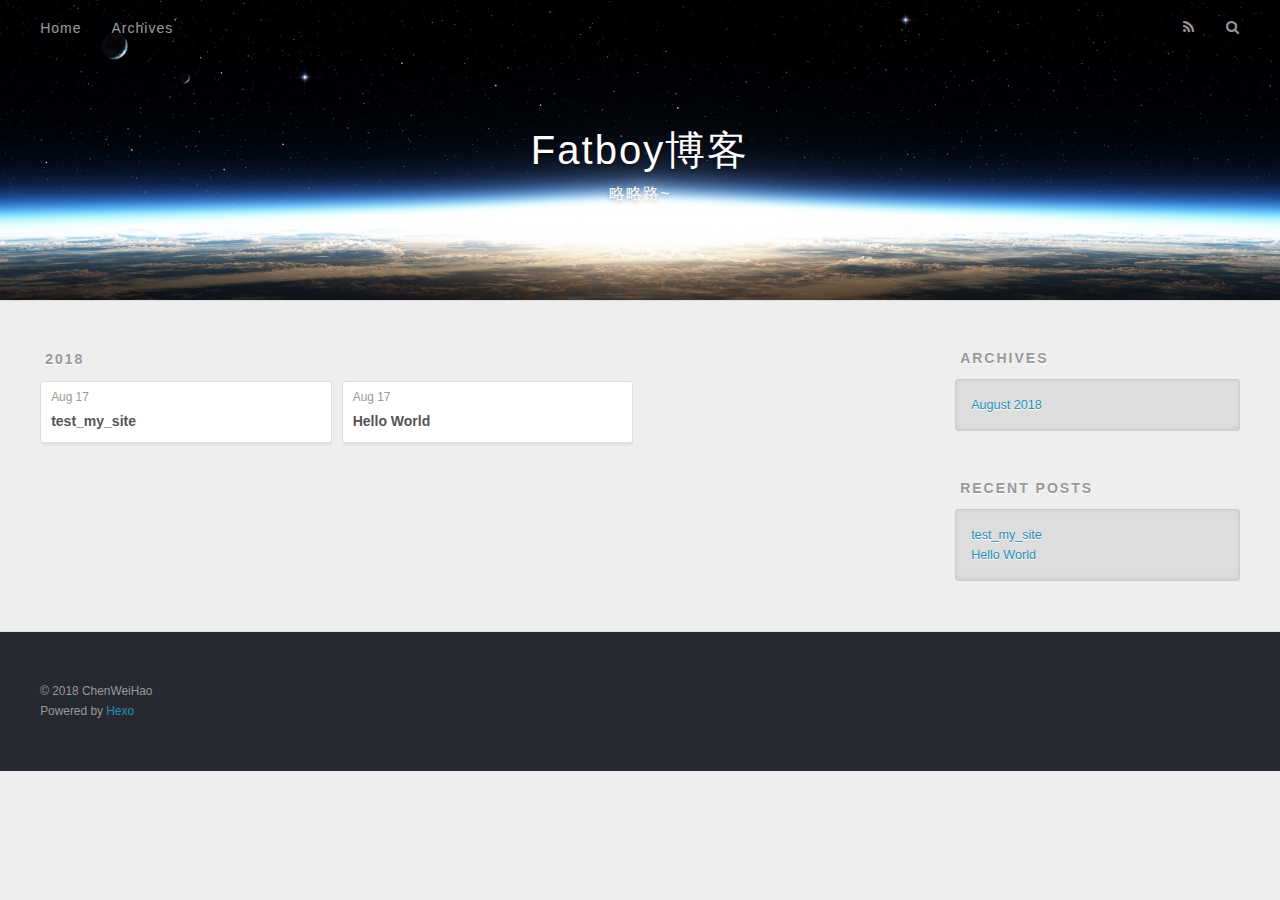
==== archives/index.html @ 4f851509 "Site updated: 2018-08-17 15:43:02" ====
<!DOCTYPE html>
<html>
<head>
  <meta charset="utf-8">
  

  
  <title>Archives | Fatboy博客</title>
  <meta name="viewport" content="width=device-width, initial-scale=1, maximum-scale=1">
  <meta name="description" content="各种知识技术类记录与分享~">
<meta property="og:type" content="website">
<meta property="og:title" content="Fatboy博客">
<meta property="og:url" content="http://yoursite.com/archives/index.html">
<meta property="og:site_name" content="Fatboy博客">
<meta property="og:description" content="各种知识技术类记录与分享~">
<meta property="og:locale" content="default">
<meta name="twitter:card" content="summary">
<meta name="twitter:title" content="Fatboy博客">
<meta name="twitter:description" content="各种知识技术类记录与分享~">
  
    <link rel="alternate" href="/atom.xml" title="Fatboy博客" type="application/atom+xml">
  
  
    <link rel="icon" href="/favicon.png">
  
  
    <link href="//fonts.googleapis.com/css?family=Source+Code+Pro" rel="stylesheet" type="text/css">
  
  <link rel="stylesheet" href="/css/style.css">
</head>

<body>
  <div id="container">
    <div id="wrap">
      <header id="header">
  <div id="banner"></div>
  <div id="header-outer" class="outer">
    <div id="header-title" class="inner">
      <h1 id="logo-wrap">
        <a href="/" id="logo">Fatboy博客</a>
      </h1>
      
        <h2 id="subtitle-wrap">
          <a href="/" id="subtitle">略略路~</a>
        </h2>
      
    </div>
    <div id="header-inner" class="inner">
      <nav id="main-nav">
        <a id="main-nav-toggle" class="nav-icon"></a>
        
          <a class="main-nav-link" href="/">Home</a>
        
          <a class="main-nav-link" href="/archives">Archives</a>
        
      </nav>
      <nav id="sub-nav">
        
          <a id="nav-rss-link" class="nav-icon" href="/atom.xml" title="RSS Feed"></a>
        
        <a id="nav-search-btn" class="nav-icon" title="Search"></a>
      </nav>
      <div id="search-form-wrap">
        <form action="//google.com/search" method="get" accept-charset="UTF-8" class="search-form"><input type="search" name="q" class="search-form-input" placeholder="Search"><button type="submit" class="search-form-submit">&#xF002;</button><input type="hidden" name="sitesearch" value="http://yoursite.com"></form>
      </div>
    </div>
  </div>
</header>
      <div class="outer">
        <section id="main">
  
  
    
    
      
      
      <section class="archives-wrap">
        <div class="archive-year-wrap">
          <a href="/archives/2018" class="archive-year">2018</a>
        </div>
        <div class="archives">
    
    <article class="archive-article archive-type-post">
  <div class="archive-article-inner">
    <header class="archive-article-header">
      <a href="/2018/08/17/test-my-site/" class="archive-article-date">
  <time datetime="2018-08-17T07:11:47.000Z" itemprop="datePublished">Aug 17</time>
</a>
      
  
    <h1 itemprop="name">
      <a class="archive-article-title" href="/2018/08/17/test-my-site/">test_my_site</a>
    </h1>
  

    </header>
  </div>
</article>
  
    
    
    <article class="archive-article archive-type-post">
  <div class="archive-article-inner">
    <header class="archive-article-header">
      <a href="/2018/08/17/hello-world/" class="archive-article-date">
  <time datetime="2018-08-17T07:07:52.348Z" itemprop="datePublished">Aug 17</time>
</a>
      
  
    <h1 itemprop="name">
      <a class="archive-article-title" href="/2018/08/17/hello-world/">Hello World</a>
    </h1>
  

    </header>
  </div>
</article>
  
  
    </div></section>
  


</section>
        
          <aside id="sidebar">
  
    

  
    

  
    
  
    
  <div class="widget-wrap">
    <h3 class="widget-title">Archives</h3>
    <div class="widget">
      <ul class="archive-list"><li class="archive-list-item"><a class="archive-list-link" href="/archives/2018/08/">August 2018</a></li></ul>
    </div>
  </div>


  
    
  <div class="widget-wrap">
    <h3 class="widget-title">Recent Posts</h3>
    <div class="widget">
      <ul>
        
          <li>
            <a href="/2018/08/17/test-my-site/">test_my_site</a>
          </li>
        
          <li>
            <a href="/2018/08/17/hello-world/">Hello World</a>
          </li>
        
      </ul>
    </div>
  </div>

  
</aside>
        
      </div>
      <footer id="footer">
  
  <div class="outer">
    <div id="footer-info" class="inner">
      &copy; 2018 ChenWeiHao<br>
      Powered by <a href="http://hexo.io/" target="_blank">Hexo</a>
    </div>
  </div>
</footer>
    </div>
    <nav id="mobile-nav">
  
    <a href="/" class="mobile-nav-link">Home</a>
  
    <a href="/archives" class="mobile-nav-link">Archives</a>
  
</nav>
    

<script src="//ajax.googleapis.com/ajax/libs/jquery/2.0.3/jquery.min.js"></script>


  <link rel="stylesheet" href="/fancybox/jquery.fancybox.css">
  <script src="/fancybox/jquery.fancybox.pack.js"></script>


<script src="/js/script.js"></script>



  </div>
</body>
</html>
---- css/style.css ----
body {
  width: 100%;
}
body:before,
body:after {
  content: "";
  display: table;
}
body:after {
  clear: both;
}
html,
body,
div,
span,
applet,
object,
iframe,
h1,
h2,
h3,
h4,
h5,
h6,
p,
blockquote,
pre,
a,
abbr,
acronym,
address,
big,
cite,
code,
del,
dfn,
em,
img,
ins,
kbd,
q,
s,
samp,
small,
strike,
strong,
sub,
sup,
tt,
var,
dl,
dt,
dd,
ol,
ul,
li,
fieldset,
form,
label,
legend,
table,
caption,
tbody,
tfoot,
thead,
tr,
th,
td {
  margin: 0;
  padding: 0;
  border: 0;
  outline: 0;
  font-weight: inherit;
  font-style: inherit;
  font-family: inherit;
  font-size: 100%;
  vertical-align: baseline;
}
body {
  line-height: 1;
  color: #000;
  background: #fff;
}
ol,
ul {
  list-style: none;
}
table {
  border-collapse: separate;
  border-spacing: 0;
  vertical-align: middle;
}
caption,
th,
td {
  text-align: left;
  font-weight: normal;
  vertical-align: middle;
}
a img {
  border: none;
}
input,
button {
  margin: 0;
  padding: 0;
}
input::-moz-focus-inner,
button::-moz-focus-inner {
  border: 0;
  padding: 0;
}
@font-face {
  font-family: FontAwesome;
  font-style: normal;
  font-weight: normal;
  src: url("fonts/fontawesome-webfont.eot?v=#4.0.3");
  src: url("fonts/fontawesome-webfont.eot?#iefix&v=#4.0.3") format("embedded-opentype"), url("fonts/fontawesome-webfont.woff?v=#4.0.3") format("woff"), url("fonts/fontawesome-webfont.ttf?v=#4.0.3") format("truetype"), url("fonts/fontawesome-webfont.svg#fontawesomeregular?v=#4.0.3") format("svg");
}
html,
body,
#container {
  height: 100%;
}
body {
  background: #eee;
  font: 14px -apple-system, BlinkMacSystemFont, "Segoe UI", "Roboto", "Oxygen", "Ubuntu", "Cantarell", "Fira Sans", "Droid Sans", "Helvetica Neue", sans-serif;
  -webkit-text-size-adjust: 100%;
}
.outer {
  max-width: 1220px;
  margin: 0 auto;
  padding: 0 20px;
}
.outer:before,
.outer:after {
  content: "";
  display: table;
}
.outer:after {
  clear: both;
}
.inner {
  display: inline;
  float: left;
  width: 98.33333333333333%;
  margin: 0 0.833333333333333%;
}
.left,
.alignleft {
  float: left;
}
.right,
.alignright {
  float: right;
}
.clear {
  clear: both;
}
#container {
  position: relative;
}
.mobile-nav-on {
  overflow: hidden;
}
#wrap {
  height: 100%;
  width: 100%;
  position: absolute;
  top: 0;
  left: 0;
  -webkit-transition: 0.2s ease-out;
  -moz-transition: 0.2s ease-out;
  -ms-transition: 0.2s ease-out;
  transition: 0.2s ease-out;
  z-index: 1;
  background: #eee;
}
.mobile-nav-on #wrap {
  left: 280px;
}
@media screen and (min-width: 768px) {
  #main {
    display: inline;
    float: left;
    width: 73.33333333333333%;
    margin: 0 0.833333333333333%;
  }
}
.article-date,
.article-category-link,
.archive-year,
.widget-title {
  text-decoration: none;
  text-transform: uppercase;
  letter-spacing: 2px;
  color: #999;
  margin-bottom: 1em;
  margin-left: 5px;
  line-height: 1em;
  text-shadow: 0 1px #fff;
  font-weight: bold;
}
.article-inner,
.archive-article-inner {
  background: #fff;
  -webkit-box-shadow: 1px 2px 3px #ddd;
  box-shadow: 1px 2px 3px #ddd;
  border: 1px solid #ddd;
  border-radius: 3px;
}
.article-entry h1,
.widget h1 {
  font-size: 2em;
}
.article-entry h2,
.widget h2 {
  font-size: 1.5em;
}
.article-entry h3,
.widget h3 {
  font-size: 1.3em;
}
.article-entry h4,
.widget h4 {
  font-size: 1.2em;
}
.article-entry h5,
.widget h5 {
  font-size: 1em;
}
.article-entry h6,
.widget h6 {
  font-size: 1em;
  color: #999;
}
.article-entry hr,
.widget hr {
  border: 1px dashed #ddd;
}
.article-entry strong,
.widget strong {
  font-weight: bold;
}
.article-entry em,
.widget em,
.article-entry cite,
.widget cite {
  font-style: italic;
}
.article-entry sup,
.widget sup,
.article-entry sub,
.widget sub {
  font-size: 0.75em;
  line-height: 0;
  position: relative;
  vertical-align: baseline;
}
.article-entry sup,
.widget sup {
  top: -0.5em;
}
.article-entry sub,
.widget sub {
  bottom: -0.2em;
}
.article-entry small,
.widget small {
  font-size: 0.85em;
}
.article-entry acronym,
.widget acronym,
.article-entry abbr,
.widget abbr {
  border-bottom: 1px dotted;
}
.article-entry ul,
.widget ul,
.article-entry ol,
.widget ol,
.article-entry dl,
.widget dl {
  margin: 0 20px;
  line-height: 1.6em;
}
.article-entry ul ul,
.widget ul ul,
.article-entry ol ul,
.widget ol ul,
.article-entry ul ol,
.widget ul ol,
.article-entry ol ol,
.widget ol ol {
  margin-top: 0;
  margin-bottom: 0;
}
.article-entry ul,
.widget ul {
  list-style: disc;
}
.article-entry ol,
.widget ol {
  list-style: decimal;
}
.article-entry dt,
.widget dt {
  font-weight: bold;
}
#header {
  height: 300px;
  position: relative;
  border-bottom: 1px solid #ddd;
}
#header:before,
#header:after {
  content: "";
  position: absolute;
  left: 0;
  right: 0;
  height: 40px;
}
#header:before {
  top: 0;
  background: -webkit-linear-gradient(rgba(0,0,0,0.2), transparent);
  background: -moz-linear-gradient(rgba(0,0,0,0.2), transparent);
  background: -ms-linear-gradient(rgba(0,0,0,0.2), transparent);
  background: linear-gradient(rgba(0,0,0,0.2), transparent);
}
#header:after {
  bottom: 0;
  background: -webkit-linear-gradient(transparent, rgba(0,0,0,0.2));
  background: -moz-linear-gradient(transparent, rgba(0,0,0,0.2));
  background: -ms-linear-gradient(transparent, rgba(0,0,0,0.2));
  background: linear-gradient(transparent, rgba(0,0,0,0.2));
}
#header-outer {
  height: 100%;
  position: relative;
}
#header-inner {
  position: relative;
  overflow: hidden;
}
#banner {
  position: absolute;
  top: 0;
  left: 0;
  width: 100%;
  height: 100%;
  background: url("images/banner.jpg") center #000;
  -webkit-background-size: cover;
  -moz-background-size: cover;
  background-size: cover;
  z-index: -1;
}
#header-title {
  text-align: center;
  height: 40px;
  position: absolute;
  top: 50%;
  left: 0;
  margin-top: -20px;
}
#logo,
#subtitle {
  text-decoration: none;
  color: #fff;
  font-weight: 300;
  text-shadow: 0 1px 4px rgba(0,0,0,0.3);
}
#logo {
  font-size: 40px;
  line-height: 40px;
  letter-spacing: 2px;
}
#subtitle {
  font-size: 16px;
  line-height: 16px;
  letter-spacing: 1px;
}
#subtitle-wrap {
  margin-top: 16px;
}
#main-nav {
  float: left;
  margin-left: -15px;
}
.nav-icon,
.main-nav-link {
  float: left;
  color: #fff;
  opacity: 0.6;
  text-decoration: none;
  text-shadow: 0 1px rgba(0,0,0,0.2);
  -webkit-transition: opacity 0.2s;
  -moz-transition: opacity 0.2s;
  -ms-transition: opacity 0.2s;
  transition: opacity 0.2s;
  display: block;
  padding: 20px 15px;
}
.nav-icon:hover,
.main-nav-link:hover {
  opacity: 1;
}
.nav-icon {
  font-family: FontAwesome;
  text-align: center;
  font-size: 14px;
  width: 14px;
  height: 14px;
  padding: 20px 15px;
  position: relative;
  cursor: pointer;
}
.main-nav-link {
  font-weight: 300;
  letter-spacing: 1px;
}
@media screen and (max-width: 479px) {
  .main-nav-link {
    display: none;
  }
}
#main-nav-toggle {
  display: none;
}
#main-nav-toggle:before {
  content: "\f0c9";
}
@media screen and (max-width: 479px) {
  #main-nav-toggle {
    display: block;
  }
}
#sub-nav {
  float: right;
  margin-right: -15px;
}
#nav-rss-link:before {
  content: "\f09e";
}
#nav-search-btn:before {
  content: "\f002";
}
#search-form-wrap {
  position: absolute;
  top: 15px;
  width: 150px;
  height: 30px;
  right: -150px;
  opacity: 0;
  -webkit-transition: 0.2s ease-out;
  -moz-transition: 0.2s ease-out;
  -ms-transition: 0.2s ease-out;
  transition: 0.2s ease-out;
}
#search-form-wrap.on {
  opacity: 1;
  right: 0;
}
@media screen and (max-width: 479px) {
  #search-form-wrap {
    width: 100%;
    right: -100%;
  }
}
.search-form {
  position: absolute;
  top: 0;
  left: 0;
  right: 0;
  background: #fff;
  padding: 5px 15px;
  border-radius: 15px;
  -webkit-box-shadow: 0 0 10px rgba(0,0,0,0.3);
  box-shadow: 0 0 10px rgba(0,0,0,0.3);
}
.search-form-input {
  border: none;
  background: none;
  color: #555;
  width: 100%;
  font: 13px -apple-system, BlinkMacSystemFont, "Segoe UI", "Roboto", "Oxygen", "Ubuntu", "Cantarell", "Fira Sans", "Droid Sans", "Helvetica Neue", sans-serif;
  outline: none;
}
.search-form-input::-webkit-search-results-decoration,
.search-form-input::-webkit-search-cancel-button {
  -webkit-appearance: none;
}
.search-form-submit {
  position: absolute;
  top: 50%;
  right: 10px;
  margin-top: -7px;
  font: 13px FontAwesome;
  border: none;
  background: none;
  color: #bbb;
  cursor: pointer;
}
.search-form-submit:hover,
.search-form-submit:focus {
  color: #777;
}
.article {
  margin: 50px 0;
}
.article-inner {
  overflow: hidden;
}
.article-meta:before,
.article-meta:after {
  content: "";
  display: table;
}
.article-meta:after {
  clear: both;
}
.article-date {
  float: left;
}
.article-category {
  float: left;
  line-height: 1em;
  color: #ccc;
  text-shadow: 0 1px #fff;
  margin-left: 8px;
}
.article-category:before {
  content: "\2022";
}
.article-category-link {
  margin: 0 12px 1em;
}
.article-header {
  padding: 20px 20px 0;
}
.article-title {
  text-decoration: none;
  font-size: 2em;
  font-weight: bold;
  color: #555;
  line-height: 1.1em;
  -webkit-transition: color 0.2s;
  -moz-transition: color 0.2s;
  -ms-transition: color 0.2s;
  transition: color 0.2s;
}
a.article-title:hover {
  color: #258fb8;
}
.article-entry {
  color: #555;
  padding: 0 20px;
}
.article-entry:before,
.article-entry:after {
  content: "";
  display: table;
}
.article-entry:after {
  clear: both;
}
.article-entry p,
.article-entry table {
  line-height: 1.6em;
  margin: 1.6em 0;
}
.article-entry h1,
.article-entry h2,
.article-entry h3,
.article-entry h4,
.article-entry h5,
.article-entry h6 {
  font-weight: bold;
}
.article-entry h1,
.article-entry h2,
.article-entry h3,
.article-entry h4,
.article-entry h5,
.article-entry h6 {
  line-height: 1.1em;
  margin: 1.1em 0;
}
.article-entry a {
  color: #258fb8;
  text-decoration: none;
}
.article-entry a:hover {
  text-decoration: underline;
}
.article-entry ul,
.article-entry ol,
.article-entry dl {
  margin-top: 1.6em;
  margin-bottom: 1.6em;
}
.article-entry img,
.article-entry video {
  max-width: 100%;
  height: auto;
  display: block;
  margin: auto;
}
.article-entry iframe {
  border: none;
}
.article-entry table {
  width: 100%;
  border-collapse: collapse;
  border-spacing: 0;
}
.article-entry th {
  font-weight: bold;
  border-bottom: 3px solid #ddd;
  padding-bottom: 0.5em;
}
.article-entry td {
  border-bottom: 1px solid #ddd;
  padding: 10px 0;
}
.article-entry blockquote {
  font-family: Georgia, "Times New Roman", serif;
  font-size: 1.4em;
  margin: 1.6em 20px;
  text-align: center;
}
.article-entry blockquote footer {
  font-size: 14px;
  margin: 1.6em 0;
  font-family: -apple-system, BlinkMacSystemFont, "Segoe UI", "Roboto", "Oxygen", "Ubuntu", "Cantarell", "Fira Sans", "Droid Sans", "Helvetica Neue", sans-serif;
}
.article-entry blockquote footer cite:before {
  content: "—";
  padding: 0 0.5em;
}
.article-entry .pullquote {
  text-align: left;
  width: 45%;
  margin: 0;
}
.article-entry .pullquote.left {
  margin-left: 0.5em;
  margin-right: 1em;
}
.article-entry .pullquote.right {
  margin-right: 0.5em;
  margin-left: 1em;
}
.article-entry .caption {
  color: #999;
  display: block;
  font-size: 0.9em;
  margin-top: 0.5em;
  position: relative;
  text-align: center;
}
.article-entry .video-container {
  position: relative;
  padding-top: 56.25%;
  height: 0;
  overflow: hidden;
}
.article-entry .video-container iframe,
.article-entry .video-container object,
.article-entry .video-container embed {
  position: absolute;
  top: 0;
  left: 0;
  width: 100%;
  height: 100%;
  margin-top: 0;
}
.article-more-link a {
  display: inline-block;
  line-height: 1em;
  padding: 6px 15px;
  border-radius: 15px;
  background: #eee;
  color: #999;
  text-shadow: 0 1px #fff;
  text-decoration: none;
}
.article-more-link a:hover {
  background: #258fb8;
  color: #fff;
  text-decoration: none;
  text-shadow: 0 1px #1e7293;
}
.article-footer {
  font-size: 0.85em;
  line-height: 1.6em;
  border-top: 1px solid #ddd;
  padding-top: 1.6em;
  margin: 0 20px 20px;
}
.article-footer:before,
.article-footer:after {
  content: "";
  display: table;
}
.article-footer:after {
  clear: both;
}
.article-footer a {
  color: #999;
  text-decoration: none;
}
.article-footer a:hover {
  color: #555;
}
.article-tag-list-item {
  float: left;
  margin-right: 10px;
}
.article-tag-list-link:before {
  content: "#";
}
.article-comment-link {
  float: right;
}
.article-comment-link:before {
  content: "\f075";
  font-family: FontAwesome;
  padding-right: 8px;
}
.article-share-link {
  cursor: pointer;
  float: right;
  margin-left: 20px;
}
.article-share-link:before {
  content: "\f064";
  font-family: FontAwesome;
  padding-right: 6px;
}
#article-nav {
  position: relative;
}
#article-nav:before,
#article-nav:after {
  content: "";
  display: table;
}
#article-nav:after {
  clear: both;
}
@media screen and (min-width: 768px) {
  #article-nav {
    margin: 50px 0;
  }
  #article-nav:before {
    width: 8px;
    height: 8px;
    position: absolute;
    top: 50%;
    left: 50%;
    margin-top: -4px;
    margin-left: -4px;
    content: "";
    border-radius: 50%;
    background: #ddd;
    -webkit-box-shadow: 0 1px 2px #fff;
    box-shadow: 0 1px 2px #fff;
  }
}
.article-nav-link-wrap {
  text-decoration: none;
  text-shadow: 0 1px #fff;
  color: #999;
  -webkit-box-sizing: border-box;
  -moz-box-sizing: border-box;
  box-sizing: border-box;
  margin-top: 50px;
  text-align: center;
  display: block;
}
.article-nav-link-wrap:hover {
  color: #555;
}
@media screen and (min-width: 768px) {
  .article-nav-link-wrap {
    width: 50%;
    margin-top: 0;
  }
}
@media screen and (min-width: 768px) {
  #article-nav-newer {
    float: left;
    text-align: right;
    padding-right: 20px;
  }
}
@media screen and (min-width: 768px) {
  #article-nav-older {
    float: right;
    text-align: left;
    padding-left: 20px;
  }
}
.article-nav-caption {
  text-transform: uppercase;
  letter-spacing: 2px;
  color: #ddd;
  line-height: 1em;
  font-weight: bold;
}
#article-nav-newer .article-nav-caption {
  margin-right: -2px;
}
.article-nav-title {
  font-size: 0.85em;
  line-height: 1.6em;
  margin-top: 0.5em;
}
.article-share-box {
  position: absolute;
  display: none;
  background: #fff;
  -webkit-box-shadow: 1px 2px 10px rgba(0,0,0,0.2);
  box-shadow: 1px 2px 10px rgba(0,0,0,0.2);
  border-radius: 3px;
  margin-left: -145px;
  overflow: hidden;
  z-index: 1;
}
.article-share-box.on {
  display: block;
}
.article-share-input {
  width: 100%;
  background: none;
  -webkit-box-sizing: border-box;
  -moz-box-sizing: border-box;
  box-sizing: border-box;
  font: 14px -apple-system, BlinkMacSystemFont, "Segoe UI", "Roboto", "Oxygen", "Ubuntu", "Cantarell", "Fira Sans", "Droid Sans", "Helvetica Neue", sans-serif;
  padding: 0 15px;
  color: #555;
  outline: none;
  border: 1px solid #ddd;
  border-radius: 3px 3px 0 0;
  height: 36px;
  line-height: 36px;
}
.article-share-links {
  background: #eee;
}
.article-share-links:before,
.article-share-links:after {
  content: "";
  display: table;
}
.article-share-links:after {
  clear: both;
}
.article-share-twitter,
.article-share-facebook,
.article-share-pinterest,
.article-share-google {
  width: 50px;
  height: 36px;
  display: block;
  float: left;
  position: relative;
  color: #999;
  text-shadow: 0 1px #fff;
}
.article-share-twitter:before,
.article-share-facebook:before,
.article-share-pinterest:before,
.article-share-google:before {
  font-size: 20px;
  font-family: FontAwesome;
  width: 20px;
  height: 20px;
  position: absolute;
  top: 50%;
  left: 50%;
  margin-top: -10px;
  margin-left: -10px;
  text-align: center;
}
.article-share-twitter:hover,
.article-share-facebook:hover,
.article-share-pinterest:hover,
.article-share-google:hover {
  color: #fff;
}
.article-share-twitter:before {
  content: "\f099";
}
.article-share-twitter:hover {
  background: #00aced;
  text-shadow: 0 1px #008abe;
}
.article-share-facebook:before {
  content: "\f09a";
}
.article-share-facebook:hover {
  background: #3b5998;
  text-shadow: 0 1px #2f477a;
}
.article-share-pinterest:before {
  content: "\f0d2";
}
.article-share-pinterest:hover {
  background: #cb2027;
  text-shadow: 0 1px #a21a1f;
}
.article-share-google:before {
  content: "\f0d5";
}
.article-share-google:hover {
  background: #dd4b39;
  text-shadow: 0 1px #be3221;
}
.article-gallery {
  background: #000;
  position: relative;
}
.article-gallery-photos {
  position: relative;
  overflow: hidden;
}
.article-gallery-img {
  display: none;
  max-width: 100%;
}
.article-gallery-img:first-child {
  display: block;
}
.article-gallery-img.loaded {
  position: absolute;
  display: block;
}
.article-gallery-img img {
  display: block;
  max-width: 100%;
  margin: 0 auto;
}
#comments {
  background: #fff;
  -webkit-box-shadow: 1px 2px 3px #ddd;
  box-shadow: 1px 2px 3px #ddd;
  padding: 20px;
  border: 1px solid #ddd;
  border-radius: 3px;
  margin: 50px 0;
}
#comments a {
  color: #258fb8;
}
.archives-wrap {
  margin: 50px 0;
}
.archives:before,
.archives:after {
  content: "";
  display: table;
}
.archives:after {
  clear: both;
}
.archive-year-wrap {
  margin-bottom: 1em;
}
.archives {
  -webkit-column-gap: 10px;
  -moz-column-gap: 10px;
  column-gap: 10px;
}
@media screen and (min-width: 480px) and (max-width: 767px) {
  .archives {
    -webkit-column-count: 2;
    -moz-column-count: 2;
    column-count: 2;
  }
}
@media screen and (min-width: 768px) {
  .archives {
    -webkit-column-count: 3;
    -moz-column-count: 3;
    column-count: 3;
  }
}
.archive-article {
  -webkit-column-break-inside: avoid;
  page-break-inside: avoid;
  overflow: hidden;
  break-inside: avoid-column;
}
.archive-article-inner {
  padding: 10px;
  margin-bottom: 15px;
}
.archive-article-title {
  text-decoration: none;
  font-weight: bold;
  color: #555;
  -webkit-transition: color 0.2s;
  -moz-transition: color 0.2s;
  -ms-transition: color 0.2s;
  transition: color 0.2s;
  line-height: 1.6em;
}
.archive-article-title:hover {
  color: #258fb8;
}
.archive-article-footer {
  margin-top: 1em;
}
.archive-article-date {
  color: #999;
  text-decoration: none;
  font-size: 0.85em;
  line-height: 1em;
  margin-bottom: 0.5em;
  display: block;
}
#page-nav {
  margin: 50px auto;
  background: #fff;
  -webkit-box-shadow: 1px 2px 3px #ddd;
  box-shadow: 1px 2px 3px #ddd;
  border: 1px solid #ddd;
  border-radius: 3px;
  text-align: center;
  color: #999;
  overflow: hidden;
}
#page-nav:before,
#page-nav:after {
  content: "";
  display: table;
}
#page-nav:after {
  clear: both;
}
#page-nav a,
#page-nav span {
  padding: 10px 20px;
  line-height: 1;
  height: 2ex;
}
#page-nav a {
  color: #999;
  text-decoration: none;
}
#page-nav a:hover {
  background: #999;
  color: #fff;
}
#page-nav .prev {
  float: left;
}
#page-nav .next {
  float: right;
}
#page-nav .page-number {
  display: inline-block;
}
@media screen and (max-width: 479px) {
  #page-nav .page-number {
    display: none;
  }
}
#page-nav .current {
  color: #555;
  font-weight: bold;
}
#page-nav .space {
  color: #ddd;
}
#footer {
  background: #262a30;
  padding: 50px 0;
  border-top: 1px solid #ddd;
  color: #999;
}
#footer a {
  color: #258fb8;
  text-decoration: none;
}
#footer a:hover {
  text-decoration: underline;
}
#footer-info {
  line-height: 1.6em;
  font-size: 0.85em;
}
.article-entry pre,
.article-entry .highlight {
  background: #2d2d2d;
  margin: 0 -20px;
  padding: 15px 20px;
  border-style: solid;
  border-color: #ddd;
  border-width: 1px 0;
  overflow: auto;
  color: #ccc;
  line-height: 22.400000000000002px;
}
.article-entry .highlight .gutter pre,
.article-entry .gist .gist-file .gist-data .line-numbers {
  color: #666;
  font-size: 0.85em;
}
.article-entry pre,
.article-entry code {
  font-family: "Source Code Pro", Consolas, Monaco, Menlo, Consolas, monospace;
}
.article-entry code {
  background: #eee;
  text-shadow: 0 1px #fff;
  padding: 0 0.3em;
}
.article-entry pre code {
  background: none;
  text-shadow: none;
  padding: 0;
}
.article-entry .highlight pre {
  border: none;
  margin: 0;
  padding: 0;
}
.article-entry .highlight table {
  margin: 0;
  width: auto;
}
.article-entry .highlight td {
  border: none;
  padding: 0;
}
.article-entry .highlight figcaption {
  font-size: 0.85em;
  color: #999;
  line-height: 1em;
  margin-bottom: 1em;
}
.article-entry .highlight figcaption:before,
.article-entry .highlight figcaption:after {
  content: "";
  display: table;
}
.article-entry .highlight figcaption:after {
  clear: both;
}
.article-entry .highlight figcaption a {
  float: right;
}
.article-entry .highlight .gutter pre {
  text-align: right;
  padding-right: 20px;
}
.article-entry .highlight .line {
  height: 22.400000000000002px;
}
.article-entry .highlight .line.marked {
  background: #515151;
}
.article-entry .gist {
  margin: 0 -20px;
  border-style: solid;
  border-color: #ddd;
  border-width: 1px 0;
  background: #2d2d2d;
  padding: 15px 20px 15px 0;
}
.article-entry .gist .gist-file {
  border: none;
  font-family: "Source Code Pro", Consolas, Monaco, Menlo, Consolas, monospace;
  margin: 0;
}
.article-entry .gist .gist-file .gist-data {
  background: none;
  border: none;
}
.article-entry .gist .gist-file .gist-data .line-numbers {
  background: none;
  border: none;
  padding: 0 20px 0 0;
}
.article-entry .gist .gist-file .gist-data .line-data {
  padding: 0 !important;
}
.article-entry .gist .gist-file .highlight {
  margin: 0;
  padding: 0;
  border: none;
}
.article-entry .gist .gist-file .gist-meta {
  background: #2d2d2d;
  color: #999;
  font: 0.85em -apple-system, BlinkMacSystemFont, "Segoe UI", "Roboto", "Oxygen", "Ubuntu", "Cantarell", "Fira Sans", "Droid Sans", "Helvetica Neue", sans-serif;
  text-shadow: 0 0;
  padding: 0;
  margin-top: 1em;
  margin-left: 20px;
}
.article-entry .gist .gist-file .gist-meta a {
  color: #258fb8;
  font-weight: normal;
}
.article-entry .gist .gist-file .gist-meta a:hover {
  text-decoration: underline;
}
pre .comment,
pre .title {
  color: #999;
}
pre .variable,
pre .attribute,
pre .tag,
pre .regexp,
pre .ruby .constant,
pre .xml .tag .title,
pre .xml .pi,
pre .xml .doctype,
pre .html .doctype,
pre .css .id,
pre .css .class,
pre .css .pseudo {
  color: #f2777a;
}
pre .number,
pre .preprocessor,
pre .built_in,
pre .literal,
pre .params,
pre .constant {
  color: #f99157;
}
pre .class,
pre .ruby .class .title,
pre .css .rules .attribute {
  color: #9c9;
}
pre .string,
pre .value,
pre .inheritance,
pre .header,
pre .ruby .symbol,
pre .xml .cdata {
  color: #9c9;
}
pre .css .hexcolor {
  color: #6cc;
}
pre .function,
pre .python .decorator,
pre .python .title,
pre .ruby .function .title,
pre .ruby .title .keyword,
pre .perl .sub,
pre .javascript .title,
pre .coffeescript .title {
  color: #69c;
}
pre .keyword,
pre .javascript .function {
  color: #c9c;
}
@media screen and (max-width: 479px) {
  #mobile-nav {
    position: absolute;
    top: 0;
    left: 0;
    width: 280px;
    height: 100%;
    background: #191919;
    border-right: 1px solid #fff;
  }
}
@media screen and (max-width: 479px) {
  .mobile-nav-link {
    display: block;
    color: #999;
    text-decoration: none;
    padding: 15px 20px;
    font-weight: bold;
  }
  .mobile-nav-link:hover {
    color: #fff;
  }
}
@media screen and (min-width: 768px) {
  #sidebar {
    display: inline;
    float: left;
    width: 23.333333333333332%;
    margin: 0 0.833333333333333%;
  }
}
.widget-wrap {
  margin: 50px 0;
}
.widget {
  color: #777;
  text-shadow: 0 1px #fff;
  background: #ddd;
  -webkit-box-shadow: 0 -1px 4px #ccc inset;
  box-shadow: 0 -1px 4px #ccc inset;
  border: 1px solid #ccc;
  padding: 15px;
  border-radius: 3px;
}
.widget a {
  color: #258fb8;
  text-decoration: none;
}
.widget a:hover {
  text-decoration: underline;
}
.widget ul ul,
.widget ol ul,
.widget dl ul,
.widget ul ol,
.widget ol ol,
.widget dl ol,
.widget ul dl,
.widget ol dl,
.widget dl dl {
  margin-left: 15px;
  list-style: disc;
}
.widget {
  line-height: 1.6em;
  word-wrap: break-word;
  font-size: 0.9em;
}
.widget ul,
.widget ol {
  list-style: none;
  margin: 0;
}
.widget ul ul,
.widget ol ul,
.widget ul ol,
.widget ol ol {
  margin: 0 20px;
}
.widget ul ul,
.widget ol ul {
  list-style: disc;
}
.widget ul ol,
.widget ol ol {
  list-style: decimal;
}
.category-list-count,
.tag-list-count,
.archive-list-count {
  padding-left: 5px;
  color: #999;
  font-size: 0.85em;
}
.category-list-count:before,
.tag-list-count:before,
.archive-list-count:before {
  content: "(";
}
.category-list-count:after,
.tag-list-count:after,
.archive-list-count:after {
  content: ")";
}
.tagcloud a {
  margin-right: 5px;
  display: inline-block;
}
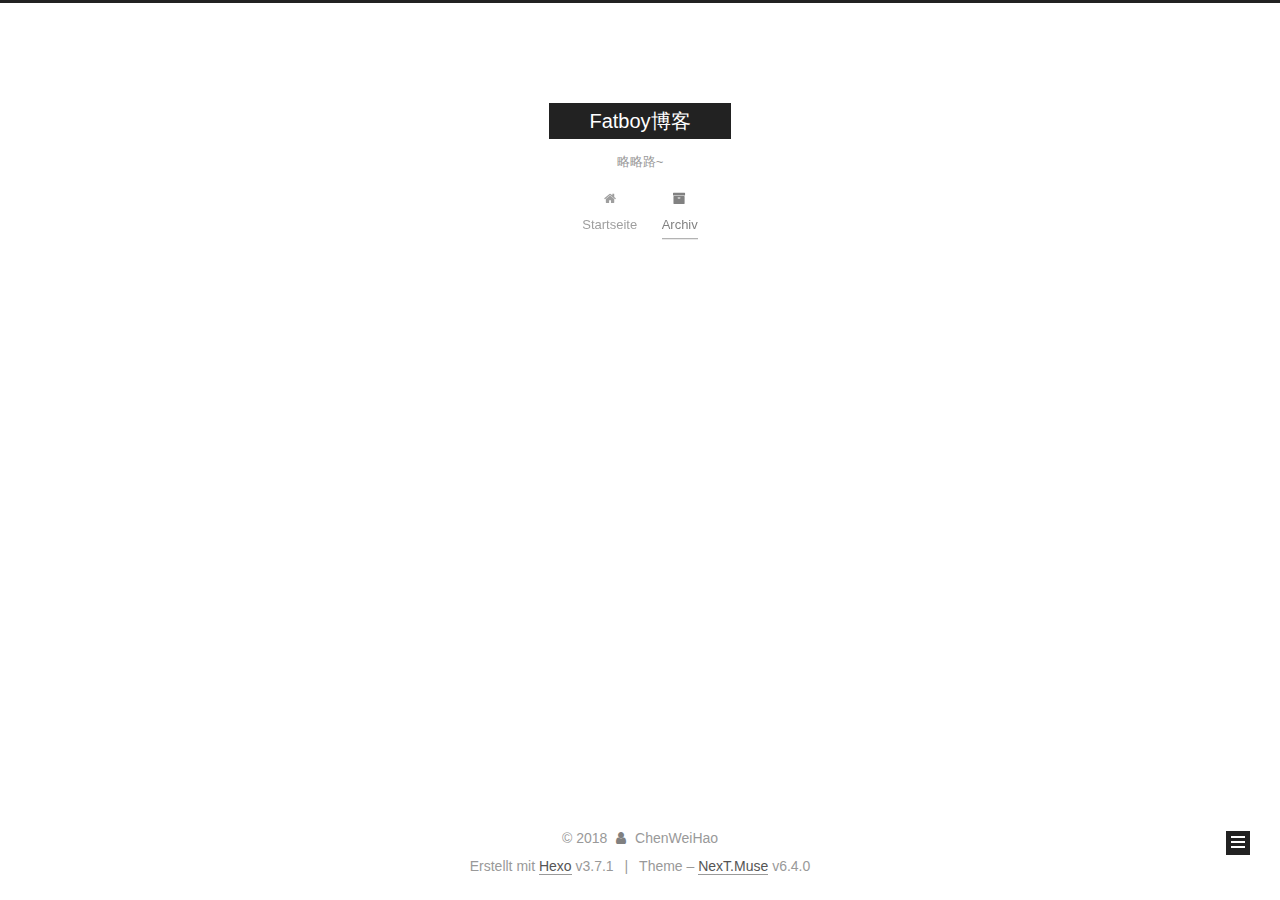
==== commit e7fb4730: "Site updated: 2018-08-18 13:35:14" ====
--- a/archives/index.html
+++ b/archives/index.html
@@ -1,12 +1,113 @@
 <!DOCTYPE html>
-<html>
+
+
+
+
+
+
+
+
+
+
+
+
+  
+
+
+<html class="theme-next muse use-motion" lang="">
 <head>
-  <meta charset="utf-8">
-  
-
-  
-  <title>Archives | Fatboy博客</title>
-  <meta name="viewport" content="width=device-width, initial-scale=1, maximum-scale=1">
+  <meta charset="UTF-8"/>
+<meta http-equiv="X-UA-Compatible" content="IE=edge" />
+<meta name="viewport" content="width=device-width, initial-scale=1, maximum-scale=2"/>
+<meta name="theme-color" content="#222">
+
+
+
+
+
+
+
+
+
+
+
+
+<meta http-equiv="Cache-Control" content="no-transform" />
+<meta http-equiv="Cache-Control" content="no-siteapp" />
+
+
+
+
+
+
+
+
+
+
+
+
+
+
+
+
+
+
+
+
+
+
+<link href="/lib/font-awesome/css/font-awesome.min.css?v=4.6.2" rel="stylesheet" type="text/css" />
+
+<link href="/css/main.css?v=6.4.0" rel="stylesheet" type="text/css" />
+
+
+  <link rel="apple-touch-icon" sizes="180x180" href="/images/apple-touch-icon-next.png?v=6.4.0">
+
+
+  <link rel="icon" type="image/png" sizes="32x32" href="/images/favicon-32x32-next.png?v=6.4.0">
+
+
+  <link rel="icon" type="image/png" sizes="16x16" href="/images/favicon-16x16-next.png?v=6.4.0">
+
+
+  <link rel="mask-icon" href="/images/logo.svg?v=6.4.0" color="#222">
+
+
+
+
+
+
+
+
+
+<script type="text/javascript" id="hexo.configurations">
+  var NexT = window.NexT || {};
+  var CONFIG = {
+    root: '/',
+    scheme: 'Muse',
+    version: '6.4.0',
+    sidebar: {"position":"left","display":"post","offset":12,"b2t":false,"scrollpercent":false,"onmobile":false},
+    fancybox: false,
+    fastclick: false,
+    lazyload: false,
+    tabs: true,
+    motion: {"enable":true,"async":false,"transition":{"post_block":"fadeIn","post_header":"slideDownIn","post_body":"slideDownIn","coll_header":"slideLeftIn","sidebar":"slideUpIn"}},
+    algolia: {
+      applicationID: '',
+      apiKey: '',
+      indexName: '',
+      hits: {"per_page":10},
+      labels: {"input_placeholder":"Search for Posts","hits_empty":"We didn't find any results for the search: ${query}","hits_stats":"${hits} results found in ${time} ms"}
+    }
+  };
+</script>
+
+
+  
+
+
+
+
   <meta name="description" content="各种知识技术类记录与分享~">
 <meta property="og:type" content="website">
 <meta property="og:title" content="Fatboy博客">
@@ -17,184 +118,524 @@
 <meta name="twitter:card" content="summary">
 <meta name="twitter:title" content="Fatboy博客">
 <meta name="twitter:description" content="各种知识技术类记录与分享~">
-  
-    <link rel="alternate" href="/atom.xml" title="Fatboy博客" type="application/atom+xml">
-  
-  
-    <link rel="icon" href="/favicon.png">
-  
-  
-    <link href="//fonts.googleapis.com/css?family=Source+Code+Pro" rel="stylesheet" type="text/css">
-  
-  <link rel="stylesheet" href="/css/style.css">
+
+
+
+
+
+
+  <link rel="canonical" href="http://yoursite.com/archives/"/>
+
+
+
+<script type="text/javascript" id="page.configurations">
+  CONFIG.page = {
+    sidebar: "",
+  };
+</script>
+
+  <title>Archiv | Fatboy博客</title>
+  
+
+
+
+
+
+
+
+
+
+  <noscript>
+  <style type="text/css">
+    .use-motion .motion-element,
+    .use-motion .brand,
+    .use-motion .menu-item,
+    .sidebar-inner,
+    .use-motion .post-block,
+    .use-motion .pagination,
+    .use-motion .comments,
+    .use-motion .post-header,
+    .use-motion .post-body,
+    .use-motion .collection-title { opacity: initial; }
+
+    .use-motion .logo,
+    .use-motion .site-title,
+    .use-motion .site-subtitle {
+      opacity: initial;
+      top: initial;
+    }
+
+    .use-motion {
+      .logo-line-before i { left: initial; }
+      .logo-line-after i { right: initial; }
+    }
+  </style>
+</noscript>
+
 </head>
 
-<body>
-  <div id="container">
-    <div id="wrap">
-      <header id="header">
-  <div id="banner"></div>
-  <div id="header-outer" class="outer">
-    <div id="header-title" class="inner">
-      <h1 id="logo-wrap">
-        <a href="/" id="logo">Fatboy博客</a>
-      </h1>
-      
-        <h2 id="subtitle-wrap">
-          <a href="/" id="subtitle">略略路~</a>
-        </h2>
-      
+<body itemscope itemtype="http://schema.org/WebPage" lang="default">
+
+  
+  
+    
+  
+
+  <div class="container sidebar-position-left page-archive">
+    <div class="headband"></div>
+
+    <header id="header" class="header" itemscope itemtype="http://schema.org/WPHeader">
+      <div class="header-inner"><div class="site-brand-wrapper">
+  <div class="site-meta ">
+    
+
+    <div class="custom-logo-site-title">
+      <a href="/" class="brand" rel="start">
+        <span class="logo-line-before"><i></i></span>
+        <span class="site-title">Fatboy博客</span>
+        <span class="logo-line-after"><i></i></span>
+      </a>
     </div>
-    <div id="header-inner" class="inner">
-      <nav id="main-nav">
-        <a id="main-nav-toggle" class="nav-icon"></a>
-        
-          <a class="main-nav-link" href="/">Home</a>
-        
-          <a class="main-nav-link" href="/archives">Archives</a>
-        
-      </nav>
-      <nav id="sub-nav">
-        
-          <a id="nav-rss-link" class="nav-icon" href="/atom.xml" title="RSS Feed"></a>
-        
-        <a id="nav-search-btn" class="nav-icon" title="Search"></a>
-      </nav>
-      <div id="search-form-wrap">
-        <form action="//google.com/search" method="get" accept-charset="UTF-8" class="search-form"><input type="search" name="q" class="search-form-input" placeholder="Search"><button type="submit" class="search-form-submit">&#xF002;</button><input type="hidden" name="sitesearch" value="http://yoursite.com"></form>
+    
+      
+        <p class="site-subtitle">略略路~</p>
+      
+    
+  </div>
+
+  <div class="site-nav-toggle">
+    <button aria-label="Toggle navigation bar">
+      <span class="btn-bar"></span>
+      <span class="btn-bar"></span>
+      <span class="btn-bar"></span>
+    </button>
+  </div>
+</div>
+
+
+
+<nav class="site-nav">
+  
+    <ul id="menu" class="menu">
+      
+        
+        
+        
+          
+          <li class="menu-item menu-item-home">
+    <a href="/" rel="section">
+      <i class="menu-item-icon fa fa-fw fa-home"></i> <br />Startseite</a>
+  </li>
+        
+        
+        
+          
+          <li class="menu-item menu-item-archives menu-item-active">
+    <a href="/archives/" rel="section">
+      <i class="menu-item-icon fa fa-fw fa-archive"></i> <br />Archiv</a>
+  </li>
+
+      
+      
+    </ul>
+  
+
+  
+    
+
+    
+    
+      
+      
+    
+      
+      
+    
+    
+
+  
+
+
+  
+
+  
+</nav>
+
+
+
+  
+
+
+
+</div>
+    </header>
+
+    
+
+
+    <main id="main" class="main">
+      <div class="main-inner">
+        <div class="content-wrap">
+          
+          <div id="content" class="content">
+            
+
+  
+  
+  
+  <div class="post-block archive">
+    <div id="posts" class="posts-collapse">
+      <span class="archive-move-on"></span>
+
+      
+      <span class="archive-page-counter">
+        
+        
+        
+          
+        
+        Öhm..! Insgesamt 2 Artikel. Bleib dran.
+      </span>
+      
+
+      
+
+        
+        
+        
+
+        
+          
+          <div class="collection-title">
+            <h1 class="archive-year" id="archive-year-2018">2018</h1>
+          </div>
+        
+        
+
+        
+
+  <article class="post post-type-normal" itemscope itemtype="http://schema.org/Article">
+    <header class="post-header">
+
+      <h2 class="post-title">
+        
+            <a class="post-title-link" href="/2018/08/17/test-my-site/" itemprop="url">
+              
+                <span itemprop="name">test_my_site</span>
+              
+            </a>
+        
+      </h2>
+
+      <div class="post-meta">
+        <time class="post-time" itemprop="dateCreated"
+              datetime="2018-08-17T15:11:47+08:00"
+              content="2018-08-17" >
+          08-17
+        </time>
       </div>
+
+    </header>
+  </article>
+
+
+
+      
+
+        
+        
+        
+
+        
+        
+
+        
+
+  <article class="post post-type-normal" itemscope itemtype="http://schema.org/Article">
+    <header class="post-header">
+
+      <h2 class="post-title">
+        
+            <a class="post-title-link" href="/2018/08/17/hello-world/" itemprop="url">
+              
+                <span itemprop="name">Hello World</span>
+              
+            </a>
+        
+      </h2>
+
+      <div class="post-meta">
+        <time class="post-time" itemprop="dateCreated"
+              datetime="2018-08-17T15:07:52+08:00"
+              content="2018-08-17" >
+          08-17
+        </time>
+      </div>
+
+    </header>
+  </article>
+
+
+
+      
+
     </div>
   </div>
-</header>
-      <div class="outer">
-        <section id="main">
-  
-  
-    
-    
-      
-      
-      <section class="archives-wrap">
-        <div class="archive-year-wrap">
-          <a href="/archives/2018" class="archive-year">2018</a>
+  
+  
+  
+
+  
+
+
+
+          </div>
+          
+
         </div>
-        <div class="archives">
-    
-    <article class="archive-article archive-type-post">
-  <div class="archive-article-inner">
-    <header class="archive-article-header">
-      <a href="/2018/08/17/test-my-site/" class="archive-article-date">
-  <time datetime="2018-08-17T07:11:47.000Z" itemprop="datePublished">Aug 17</time>
-</a>
-      
-  
-    <h1 itemprop="name">
-      <a class="archive-article-title" href="/2018/08/17/test-my-site/">test_my_site</a>
-    </h1>
-  
-
-    </header>
-  </div>
-</article>
-  
-    
-    
-    <article class="archive-article archive-type-post">
-  <div class="archive-article-inner">
-    <header class="archive-article-header">
-      <a href="/2018/08/17/hello-world/" class="archive-article-date">
-  <time datetime="2018-08-17T07:07:52.348Z" itemprop="datePublished">Aug 17</time>
-</a>
-      
-  
-    <h1 itemprop="name">
-      <a class="archive-article-title" href="/2018/08/17/hello-world/">Hello World</a>
-    </h1>
-  
-
-    </header>
-  </div>
-</article>
-  
-  
-    </div></section>
-  
-
-
-</section>
-        
-          <aside id="sidebar">
-  
-    
-
-  
-    
-
-  
-    
-  
-    
-  <div class="widget-wrap">
-    <h3 class="widget-title">Archives</h3>
-    <div class="widget">
-      <ul class="archive-list"><li class="archive-list-item"><a class="archive-list-link" href="/archives/2018/08/">August 2018</a></li></ul>
+        
+          
+  
+  <div class="sidebar-toggle">
+    <div class="sidebar-toggle-line-wrap">
+      <span class="sidebar-toggle-line sidebar-toggle-line-first"></span>
+      <span class="sidebar-toggle-line sidebar-toggle-line-middle"></span>
+      <span class="sidebar-toggle-line sidebar-toggle-line-last"></span>
     </div>
   </div>
 
-
-  
-    
-  <div class="widget-wrap">
-    <h3 class="widget-title">Recent Posts</h3>
-    <div class="widget">
-      <ul>
-        
-          <li>
-            <a href="/2018/08/17/test-my-site/">test_my_site</a>
-          </li>
-        
-          <li>
-            <a href="/2018/08/17/hello-world/">Hello World</a>
-          </li>
-        
-      </ul>
+  <aside id="sidebar" class="sidebar">
+    
+    <div class="sidebar-inner">
+
+      
+
+      
+
+      <section class="site-overview-wrap sidebar-panel sidebar-panel-active">
+        <div class="site-overview">
+          <div class="site-author motion-element" itemprop="author" itemscope itemtype="http://schema.org/Person">
+            
+              <p class="site-author-name" itemprop="name">ChenWeiHao</p>
+              <p class="site-description motion-element" itemprop="description">各种知识技术类记录与分享~</p>
+          </div>
+
+          
+            <nav class="site-state motion-element">
+              
+                <div class="site-state-item site-state-posts">
+                
+                  <a href="/archives/">
+                
+                    <span class="site-state-item-count">2</span>
+                    <span class="site-state-item-name">Artikel</span>
+                  </a>
+                </div>
+              
+
+              
+
+              
+            </nav>
+          
+
+          
+
+          
+
+          
+          
+
+          
+          
+
+          
+            
+          
+          
+
+        </div>
+      </section>
+
+      
+
+      
+
     </div>
+  </aside>
+
+
+        
+      </div>
+    </main>
+
+    <footer id="footer" class="footer">
+      <div class="footer-inner">
+        <div class="copyright">&copy; <span itemprop="copyrightYear">2018</span>
+  <span class="with-love" id="animate">
+    <i class="fa fa-user"></i>
+  </span>
+  <span class="author" itemprop="copyrightHolder">ChenWeiHao</span>
+
+  
+
+  
+</div>
+
+
+
+
+  <div class="powered-by">Erstellt mit  <a class="theme-link" target="_blank" href="https://hexo.io">Hexo</a> v3.7.1</div>
+
+
+
+  <span class="post-meta-divider">|</span>
+
+
+
+  <div class="theme-info">Theme – <a class="theme-link" target="_blank" href="https://theme-next.org">NexT.Muse</a> v6.4.0</div>
+
+
+
+
+        
+
+
+
+
+
+
+
+
+        
+      </div>
+    </footer>
+
+    
+      <div class="back-to-top">
+        <i class="fa fa-arrow-up"></i>
+        
+      </div>
+    
+
+    
+	
+    
+
+    
   </div>
 
   
-</aside>
-        
-      </div>
-      <footer id="footer">
-  
-  <div class="outer">
-    <div id="footer-info" class="inner">
-      &copy; 2018 ChenWeiHao<br>
-      Powered by <a href="http://hexo.io/" target="_blank">Hexo</a>
-    </div>
-  </div>
-</footer>
-    </div>
-    <nav id="mobile-nav">
-  
-    <a href="/" class="mobile-nav-link">Home</a>
-  
-    <a href="/archives" class="mobile-nav-link">Archives</a>
-  
-</nav>
-    
-
-<script src="//ajax.googleapis.com/ajax/libs/jquery/2.0.3/jquery.min.js"></script>
-
-
-  <link rel="stylesheet" href="/fancybox/jquery.fancybox.css">
-  <script src="/fancybox/jquery.fancybox.pack.js"></script>
-
-
-<script src="/js/script.js"></script>
-
-
-
-  </div>
+
+<script type="text/javascript">
+  if (Object.prototype.toString.call(window.Promise) !== '[object Function]') {
+    window.Promise = null;
+  }
+</script>
+
+
+
+
+
+
+
+
+
+
+
+
+
+
+
+
+
+
+
+
+
+
+
+
+
+
+  
+  
+    <script type="text/javascript" src="/lib/jquery/index.js?v=2.1.3"></script>
+  
+
+  
+  
+    <script type="text/javascript" src="/lib/velocity/velocity.min.js?v=1.2.1"></script>
+  
+
+  
+  
+    <script type="text/javascript" src="/lib/velocity/velocity.ui.min.js?v=1.2.1"></script>
+  
+
+
+  
+
+
+  <script type="text/javascript" src="/js/src/utils.js?v=6.4.0"></script>
+
+  <script type="text/javascript" src="/js/src/motion.js?v=6.4.0"></script>
+
+
+
+  
+  
+
+  
+
+  
+
+
+  <script type="text/javascript" src="/js/src/bootstrap.js?v=6.4.0"></script>
+
+
+
+  
+
+
+
+  
+
+
+
+
+
+
+
+
+
+
+  
+
+
+
+
+
+  
+
+  
+
+  
+
+  
+
+  
+  
+
+  
+
+  
+
+  
+
+  
+
+  
+
 </body>
-</html>+</html>
--- a/css/main.css
+++ b/css/main.css
@@ -0,0 +1,2588 @@
+/* normalize.css v3.0.2 | MIT License | git.io/normalize */
+html {
+  font-family: sans-serif; /* 1 */
+  -ms-text-size-adjust: 100%; /* 2 */
+  -webkit-text-size-adjust: 100%; /* 2 */
+}
+body {
+  margin: 0;
+}
+article,
+aside,
+details,
+figcaption,
+figure,
+footer,
+header,
+hgroup,
+main,
+menu,
+nav,
+section,
+summary {
+  display: block;
+}
+audio,
+canvas,
+progress,
+video {
+  display: inline-block; /* 1 */
+  vertical-align: baseline; /* 2 */
+}
+audio:not([controls]) {
+  display: none;
+  height: 0;
+}
+[hidden],
+template {
+  display: none;
+}
+a {
+  background-color: transparent;
+}
+a:active,
+a:hover {
+  outline: 0;
+}
+abbr[title] {
+  border-bottom: 1px dotted;
+}
+b,
+strong {
+  font-weight: bold;
+}
+dfn {
+  font-style: italic;
+}
+h1 {
+  font-size: 2em;
+  margin: 0.67em 0;
+}
+mark {
+  background: #ff0;
+  color: #000;
+}
+small {
+  font-size: 80%;
+}
+sub,
+sup {
+  font-size: 75%;
+  line-height: 0;
+  position: relative;
+  vertical-align: baseline;
+}
+sup {
+  top: -0.5em;
+}
+sub {
+  bottom: -0.25em;
+}
+img {
+  border: 0;
+}
+svg:not(:root) {
+  overflow: hidden;
+}
+figure {
+  margin: 1em 40px;
+}
+hr {
+  -moz-box-sizing: content-box;
+  box-sizing: content-box;
+  height: 0;
+}
+pre {
+  overflow: auto;
+}
+code,
+kbd,
+pre,
+samp {
+  font-family: monospace, monospace;
+  font-size: 1em;
+}
+button,
+input,
+optgroup,
+select,
+textarea {
+  color: inherit; /* 1 */
+  font: inherit; /* 2 */
+  margin: 0; /* 3 */
+}
+button {
+  overflow: visible;
+}
+button,
+select {
+  text-transform: none;
+}
+button,
+html input[type="button"],
+input[type="reset"],
+input[type="submit"] {
+  -webkit-appearance: button; /* 2 */
+  cursor: pointer; /* 3 */
+}
+button[disabled],
+html input[disabled] {
+  cursor: default;
+}
+button::-moz-focus-inner,
+input::-moz-focus-inner {
+  border: 0;
+  padding: 0;
+}
+input {
+  line-height: normal;
+}
+input[type="checkbox"],
+input[type="radio"] {
+  box-sizing: border-box; /* 1 */
+  padding: 0; /* 2 */
+}
+input[type="number"]::-webkit-inner-spin-button,
+input[type="number"]::-webkit-outer-spin-button {
+  height: auto;
+}
+input[type="search"] {
+  -webkit-appearance: textfield; /* 1 */
+  -moz-box-sizing: content-box;
+  -webkit-box-sizing: content-box; /* 2 */
+  box-sizing: content-box;
+}
+input[type="search"]::-webkit-search-cancel-button,
+input[type="search"]::-webkit-search-decoration {
+  -webkit-appearance: none;
+}
+fieldset {
+  border: 1px solid #c0c0c0;
+  margin: 0 2px;
+  padding: 0.35em 0.625em 0.75em;
+}
+legend {
+  border: 0; /* 1 */
+  padding: 0; /* 2 */
+}
+textarea {
+  overflow: auto;
+}
+optgroup {
+  font-weight: bold;
+}
+table {
+  border-collapse: collapse;
+  border-spacing: 0;
+}
+td,
+th {
+  padding: 0;
+}
+::selection {
+  background: #262a30;
+  color: #fff;
+}
+body {
+  position: relative;
+  font-family: 'Lato', "PingFang SC", "Microsoft YaHei", sans-serif;
+  font-size: 14px;
+  line-height: 2;
+  color: #555;
+  background: #fff;
+}
+@media (max-width: 767px) {
+  body {
+    padding-right: 0 !important;
+  }
+}
+@media (min-width: 768px) and (max-width: 991px) {
+  body {
+    padding-right: 0 !important;
+  }
+}
+@media (min-width: 1200px) {
+  body {
+    font-size: 16px;
+  }
+}
+h1,
+h2,
+h3,
+h4,
+h5,
+h6 {
+  margin: 0;
+  padding: 0;
+  font-weight: bold;
+  line-height: 1.5;
+  font-family: 'Lato', "PingFang SC", "Microsoft YaHei", sans-serif;
+}
+h1,
+h2,
+h3,
+h4,
+h5,
+h6 {
+  margin: 20px 0 15px;
+}
+h1 {
+  font-size: 22px;
+}
+@media (max-width: 767px) {
+  h1 {
+    font-size: 18px;
+  }
+}
+h2 {
+  font-size: 20px;
+}
+@media (max-width: 767px) {
+  h2 {
+    font-size: 16px;
+  }
+}
+h3 {
+  font-size: 18px;
+}
+@media (max-width: 767px) {
+  h3 {
+    font-size: 14px;
+  }
+}
+h4 {
+  font-size: 16px;
+}
+@media (max-width: 767px) {
+  h4 {
+    font-size: 12px;
+  }
+}
+h5 {
+  font-size: 14px;
+}
+@media (max-width: 767px) {
+  h5 {
+    font-size: 10px;
+  }
+}
+h6 {
+  font-size: 12px;
+}
+@media (max-width: 767px) {
+  h6 {
+    font-size: 8px;
+  }
+}
+p {
+  margin: 0 0 20px 0;
+}
+a {
+  color: #555;
+  text-decoration: none;
+  outline: none;
+  border-bottom: 1px solid #999;
+  word-wrap: break-word;
+}
+a:hover {
+  color: #222;
+  border-bottom-color: #222;
+}
+blockquote {
+  margin: 0;
+  padding: 0;
+}
+img {
+  display: block;
+  margin: auto;
+  max-width: 100%;
+  height: auto;
+}
+hr {
+  margin: 40px 0;
+  height: 3px;
+  border: none;
+  background-color: #ddd;
+  background-image: repeating-linear-gradient(-45deg, #fff, #fff 4px, transparent 4px, transparent 8px);
+}
+blockquote {
+  padding: 0 15px;
+  color: #666;
+  border-left: 4px solid #ddd;
+}
+blockquote cite::before {
+  content: "-";
+  padding: 0 5px;
+}
+dt {
+  font-weight: 700;
+}
+dd {
+  margin: 0;
+  padding: 0;
+}
+kbd {
+  border: 1px solid #ccc;
+  border-radius: 0.2em;
+  box-shadow: 0.1em 0.1em 0.2em rgba(0,0,0,0.1);
+  background-color: #f9f9f9;
+  font-family: inherit;
+  background-image: -webkit-linear-gradient(top, #eee, #fff, #eee);
+  padding: 0.1em 0.3em;
+  white-space: nowrap;
+}
+.text-left {
+  text-align: left;
+}
+.text-center {
+  text-align: center;
+}
+.text-right {
+  text-align: right;
+}
+.text-justify {
+  text-align: justify;
+}
+.text-nowrap {
+  white-space: nowrap;
+}
+.text-lowercase {
+  text-transform: lowercase;
+}
+.text-uppercase {
+  text-transform: uppercase;
+}
+.text-capitalize {
+  text-transform: capitalize;
+}
+.center-block {
+  display: block;
+  margin-left: auto;
+  margin-right: auto;
+}
+.clearfix:before,
+.clearfix:after {
+  content: " ";
+  display: table;
+}
+.clearfix:after {
+  clear: both;
+}
+.pullquote {
+  width: 45%;
+}
+.pullquote.left {
+  float: left;
+  margin-left: 5px;
+  margin-right: 10px;
+}
+.pullquote.right {
+  float: right;
+  margin-left: 10px;
+  margin-right: 5px;
+}
+.affix.affix.affix {
+  position: fixed;
+}
+.translation {
+  margin-top: -20px;
+  font-size: 14px;
+  color: #999;
+}
+.scrollbar-measure {
+  width: 100px;
+  height: 100px;
+  overflow: scroll;
+  position: absolute;
+  top: -9999px;
+}
+.use-motion .motion-element {
+  opacity: 0;
+}
+table {
+  margin: 20px 0;
+  width: 100%;
+  border-collapse: collapse;
+  border-spacing: 0;
+  border: 1px solid #ddd;
+  font-size: 14px;
+  word-wrap: break-all;
+}
+table>tbody>tr:nth-of-type(odd) {
+  background-color: #f9f9f9;
+}
+table>tbody>tr:hover {
+  background-color: #f5f5f5;
+}
+caption,
+th,
+td {
+  padding: 8px;
+  text-align: left;
+  vertical-align: middle;
+  font-weight: normal;
+}
+th,
+td {
+  border-bottom: 3px solid #ddd;
+  border-right: 1px solid #eee;
+}
+th {
+  padding-bottom: 10px;
+  font-weight: 700;
+}
+td {
+  border-bottom-width: 1px;
+}
+html,
+body {
+  height: 100%;
+}
+.container {
+  position: relative;
+  min-height: 100%;
+}
+.header-inner {
+  margin: 0 auto;
+  padding: 100px 0 70px;
+  width: 700px;
+}
+@media (min-width: 1200px) {
+  .container .header-inner {
+    width: 800px;
+  }
+}
+@media (min-width: 1600px) {
+  .container .header-inner {
+    width: 900px;
+  }
+}
+.main {
+  padding-bottom: 150px;
+}
+.main-inner {
+  margin: 0 auto;
+  width: 700px;
+}
+@media (min-width: 1200px) {
+  .container .main-inner {
+    width: 800px;
+  }
+}
+@media (min-width: 1600px) {
+  .container .main-inner {
+    width: 900px;
+  }
+}
+.footer {
+  position: absolute;
+  left: 0;
+  bottom: 0;
+  width: 100%;
+  min-height: 50px;
+}
+.footer-inner {
+  box-sizing: border-box;
+  margin: 20px auto;
+  width: 700px;
+}
+@media (min-width: 1200px) {
+  .container .footer-inner {
+    width: 800px;
+  }
+}
+@media (min-width: 1600px) {
+  .container .footer-inner {
+    width: 900px;
+  }
+}
+pre,
+.highlight {
+  overflow: auto;
+  margin: 20px 0;
+  padding: 0;
+  font-size: 14px;
+  color: #4d4d4c;
+  background: #f7f7f7;
+  line-height: 1.6;
+}
+pre,
+code {
+  font-family: consolas, Menlo, "PingFang SC", "Microsoft YaHei", monospace;
+}
+code {
+  padding: 2px 4px;
+  word-wrap: break-word;
+  color: #555;
+  background: #eee;
+  border-radius: 3px;
+  font-size: 14px;
+}
+pre {
+  padding: 10px;
+}
+pre code {
+  padding: 0;
+  color: #4d4d4c;
+  background: none;
+  text-shadow: none;
+}
+.highlight {
+  border-radius: 1px;
+}
+.highlight pre {
+  border: none;
+  margin: 0;
+  padding: 10px 0;
+}
+.highlight table {
+  margin: 0;
+  width: auto;
+  border: none;
+}
+.highlight td {
+  border: none;
+  padding: 0;
+}
+.highlight figcaption {
+  font-size: 1em;
+  color: #4d4d4c;
+  line-height: 1em;
+  margin-bottom: 1em;
+  margin: 0em;
+  padding: 0.5em;
+  background: #eee;
+  border-bottom: 1px solid #e9e9e9;
+}
+.highlight figcaption:before,
+.highlight figcaption:after {
+  content: " ";
+  display: table;
+}
+.highlight figcaption:after {
+  clear: both;
+}
+.highlight figcaption a {
+  float: right;
+  color: #4d4d4c;
+}
+.highlight figcaption a:hover {
+  border-bottom-color: #4d4d4c;
+}
+.highlight .gutter pre {
+  padding-left: 10px;
+  padding-right: 10px;
+  color: #869194;
+  text-align: right;
+  background-color: #eff2f3;
+}
+.highlight .code pre {
+  width: 100%;
+  padding-left: 10px;
+  padding-right: 10px;
+  background-color: #f7f7f7;
+}
+.highlight .line {
+  height: 20px;
+}
+.gutter {
+  -webkit-user-select: none;
+  -moz-user-select: none;
+  -ms-user-select: none;
+  user-select: none;
+}
+.gist table {
+  width: auto;
+}
+.gist table td {
+  border: none;
+}
+pre .deletion {
+  background: #fdd;
+}
+pre .addition {
+  background: #dfd;
+}
+pre .meta {
+  color: #8959a8;
+}
+pre .comment {
+  color: #8e908c;
+}
+pre .variable,
+pre .attribute,
+pre .tag,
+pre .regexp,
+pre .ruby .constant,
+pre .xml .tag .title,
+pre .xml .pi,
+pre .xml .doctype,
+pre .html .doctype,
+pre .css .id,
+pre .css .class,
+pre .css .pseudo {
+  color: #c82829;
+}
+pre .number,
+pre .preprocessor,
+pre .built_in,
+pre .literal,
+pre .params,
+pre .constant,
+pre .command {
+  color: #f5871f;
+}
+pre .ruby .class .title,
+pre .css .rules .attribute,
+pre .string,
+pre .value,
+pre .inheritance,
+pre .header,
+pre .ruby .symbol,
+pre .xml .cdata,
+pre .special,
+pre .number,
+pre .formula {
+  color: #718c00;
+}
+pre .title,
+pre .css .hexcolor {
+  color: #3e999f;
+}
+pre .function,
+pre .python .decorator,
+pre .python .title,
+pre .ruby .function .title,
+pre .ruby .title .keyword,
+pre .perl .sub,
+pre .javascript .title,
+pre .coffeescript .title {
+  color: #4271ae;
+}
+pre .keyword,
+pre .javascript .function {
+  color: #8959a8;
+}
+.posts-expand .post-body img.full-image {
+  border: none;
+}
+.blockquote-center,
+.page-home .post-type-quote blockquote,
+.page-post-detail .post-type-quote blockquote {
+  position: relative;
+  margin: 40px 0;
+  padding: 0;
+  border-left: none;
+  text-align: center;
+}
+.blockquote-center::before,
+.page-home .post-type-quote blockquote::before,
+.page-post-detail .post-type-quote blockquote::before,
+.blockquote-center::after,
+.page-home .post-type-quote blockquote::after,
+.page-post-detail .post-type-quote blockquote::after {
+  position: absolute;
+  content: ' ';
+  display: block;
+  width: 100%;
+  height: 24px;
+  opacity: 0.2;
+  background-repeat: no-repeat;
+  background-position: 0 -6px;
+  background-size: 22px 22px;
+}
+.blockquote-center::before,
+.page-home .post-type-quote blockquote::before,
+.page-post-detail .post-type-quote blockquote::before {
+  top: -20px;
+  background-image: url("../images/quote-l.svg");
+  border-top: 1px solid #ccc;
+}
+.blockquote-center::after,
+.page-home .post-type-quote blockquote::after,
+.page-post-detail .post-type-quote blockquote::after {
+  bottom: -20px;
+  background-image: url("../images/quote-r.svg");
+  border-bottom: 1px solid #ccc;
+  background-position: 100% 8px;
+}
+.blockquote-center p,
+.page-home .post-type-quote blockquote p,
+.page-post-detail .post-type-quote blockquote p,
+.blockquote-center div,
+.page-home .post-type-quote blockquote div,
+.page-post-detail .post-type-quote blockquote div {
+  text-align: center;
+}
+.post .post-body .group-picture img {
+  box-sizing: border-box;
+  padding: 0 3px;
+  border: none;
+}
+.post .group-picture-row {
+  overflow: hidden;
+  margin-top: 6px;
+}
+.post .group-picture-row:first-child {
+  margin-top: 0;
+}
+.post .group-picture-column {
+  float: left;
+}
+.page-post-detail .post-body .group-picture-column {
+  float: none;
+  margin-top: 10px;
+  width: auto !important;
+}
+.page-post-detail .post-body .group-picture-column img {
+  margin: 0 auto;
+}
+.page-archive .group-picture-container {
+  overflow: hidden;
+}
+.page-archive .group-picture-row {
+  float: left;
+}
+.page-archive .group-picture-row:first-child {
+  margin-top: 6px;
+}
+.page-archive .group-picture-column {
+  max-width: 150px;
+  max-height: 150px;
+}
+.post-body .note {
+  position: relative;
+  padding: 15px;
+  margin-bottom: 20px;
+  border: 1px solid #eee;
+  border-left-width: 5px;
+  border-radius: 3px;
+}
+.post-body .note h2,
+.post-body .note h3,
+.post-body .note h4,
+.post-body .note h5,
+.post-body .note h6 {
+  margin-top: 0;
+  margin-bottom: 0;
+  border-bottom: initial;
+  padding-top: 0 !important;
+}
+.post-body .note p:first-child,
+.post-body .note ul:first-child,
+.post-body .note ol:first-child,
+.post-body .note table:first-child,
+.post-body .note pre:first-child,
+.post-body .note blockquote:first-child {
+  margin-top: 0;
+}
+.post-body .note p:last-child,
+.post-body .note ul:last-child,
+.post-body .note ol:last-child,
+.post-body .note table:last-child,
+.post-body .note pre:last-child,
+.post-body .note blockquote:last-child {
+  margin-bottom: 0;
+}
+.post-body .note.default {
+  border-left-color: #777;
+}
+.post-body .note.default h2,
+.post-body .note.default h3,
+.post-body .note.default h4,
+.post-body .note.default h5,
+.post-body .note.default h6 {
+  color: #777;
+}
+.post-body .note.primary {
+  border-left-color: #6f42c1;
+}
+.post-body .note.primary h2,
+.post-body .note.primary h3,
+.post-body .note.primary h4,
+.post-body .note.primary h5,
+.post-body .note.primary h6 {
+  color: #6f42c1;
+}
+.post-body .note.info {
+  border-left-color: #428bca;
+}
+.post-body .note.info h2,
+.post-body .note.info h3,
+.post-body .note.info h4,
+.post-body .note.info h5,
+.post-body .note.info h6 {
+  color: #428bca;
+}
+.post-body .note.success {
+  border-left-color: #5cb85c;
+}
+.post-body .note.success h2,
+.post-body .note.success h3,
+.post-body .note.success h4,
+.post-body .note.success h5,
+.post-body .note.success h6 {
+  color: #5cb85c;
+}
+.post-body .note.warning {
+  border-left-color: #f0ad4e;
+}
+.post-body .note.warning h2,
+.post-body .note.warning h3,
+.post-body .note.warning h4,
+.post-body .note.warning h5,
+.post-body .note.warning h6 {
+  color: #f0ad4e;
+}
+.post-body .note.danger {
+  border-left-color: #d9534f;
+}
+.post-body .note.danger h2,
+.post-body .note.danger h3,
+.post-body .note.danger h4,
+.post-body .note.danger h5,
+.post-body .note.danger h6 {
+  color: #d9534f;
+}
+.post-body .label {
+  display: inline;
+  padding: 0 2px;
+  white-space: nowrap;
+}
+.post-body .label.default {
+  background-color: #f0f0f0;
+}
+.post-body .label.primary {
+  background-color: #efe6f7;
+}
+.post-body .label.info {
+  background-color: #e5f2f8;
+}
+.post-body .label.success {
+  background-color: #e7f4e9;
+}
+.post-body .label.warning {
+  background-color: #fcf6e1;
+}
+.post-body .label.danger {
+  background-color: #fae8eb;
+}
+.post-body .tabs {
+  position: relative;
+  display: block;
+  margin-bottom: 20px;
+  padding-top: 10px;
+}
+.post-body .tabs ul.nav-tabs {
+  margin: 0;
+  padding: 0;
+  display: flex;
+  margin-bottom: -1px;
+}
+@media (max-width: 413px) {
+  .post-body .tabs ul.nav-tabs {
+    display: block;
+    margin-bottom: 5px;
+  }
+}
+.post-body .tabs ul.nav-tabs li.tab {
+  list-style-type: none !important;
+  margin: 0 0.25em 0 0;
+  border-top: 3px solid transparent;
+  border-left: 1px solid transparent;
+  border-right: 1px solid transparent;
+}
+@media (max-width: 413px) {
+  .post-body .tabs ul.nav-tabs li.tab {
+    margin: initial;
+    border-top: 1px solid transparent;
+    border-left: 3px solid transparent;
+    border-right: 1px solid transparent;
+    border-bottom: 1px solid transparent;
+  }
+}
+.post-body .tabs ul.nav-tabs li.tab a {
+  outline: 0;
+  border-bottom: initial;
+  display: block;
+  line-height: 1.8em;
+  padding: 0.25em 0.75em;
+  transition-duration: 0.2s;
+  transition-timing-function: ease-out;
+  transition-delay: 0s;
+}
+.post-body .tabs ul.nav-tabs li.tab a i {
+  width: 1.285714285714286em;
+}
+.post-body .tabs ul.nav-tabs li.tab.active {
+  border-top: 3px solid #fc6423;
+  border-left: 1px solid #ddd;
+  border-right: 1px solid #ddd;
+  background-color: #fff;
+}
+@media (max-width: 413px) {
+  .post-body .tabs ul.nav-tabs li.tab.active {
+    border-top: 1px solid #ddd;
+    border-left: 3px solid #fc6423;
+    border-right: 1px solid #ddd;
+    border-bottom: 1px solid #ddd;
+  }
+}
+.post-body .tabs ul.nav-tabs li.tab.active a {
+  cursor: default;
+  color: #555;
+}
+.post-body .tabs .tab-content {
+  background-color: #fff;
+}
+.post-body .tabs .tab-content .tab-pane {
+  border: 1px solid #ddd;
+  padding: 20px 20px 0 20px;
+}
+.post-body .tabs .tab-content .tab-pane:not(.active) {
+  display: none !important;
+}
+.post-body .tabs .tab-content .tab-pane.active {
+  display: block !important;
+}
+.btn {
+  display: inline-block;
+  padding: 0 20px;
+  font-size: 14px;
+  color: #fff;
+  background: #222;
+  border: 2px solid #222;
+  text-decoration: none;
+  border-radius: 0;
+  transition-property: background-color;
+  transition-duration: 0.2s;
+  transition-timing-function: ease-in-out;
+  transition-delay: 0s;
+  line-height: 2;
+}
+.btn:hover {
+  border-color: #222;
+  color: #222;
+  background: #fff;
+}
+.btn +.btn {
+  margin: 0 0 8px 8px;
+}
+.btn .fa-fw {
+  width: 1.285714285714286em;
+  text-align: left;
+}
+.btn-bar {
+  display: block;
+  width: 22px;
+  height: 2px;
+  background: #555;
+  border-radius: 1px;
+}
+.btn-bar+.btn-bar {
+  margin-top: 4px;
+}
+.pagination {
+  margin: 120px 0 40px;
+  text-align: center;
+  border-top: 1px solid #eee;
+}
+.page-number-basic,
+.pagination .prev,
+.pagination .next,
+.pagination .page-number,
+.pagination .space {
+  display: inline-block;
+  position: relative;
+  top: -1px;
+  margin: 0 10px;
+  padding: 0 11px;
+}
+@media (max-width: 767px) {
+  .page-number-basic,
+  .pagination .prev,
+  .pagination .next,
+  .pagination .page-number,
+  .pagination .space {
+    margin: 0 5px;
+  }
+}
+.pagination .prev,
+.pagination .next,
+.pagination .page-number {
+  border-bottom: 0;
+  border-top: 1px solid #eee;
+  transition-property: border-color;
+  transition-duration: 0.2s;
+  transition-timing-function: ease-in-out;
+  transition-delay: 0s;
+}
+.pagination .prev:hover,
+.pagination .next:hover,
+.pagination .page-number:hover {
+  border-top-color: #222;
+}
+.pagination .space {
+  padding: 0;
+  margin: 0;
+}
+.pagination .prev {
+  margin-left: 0;
+}
+.pagination .next {
+  margin-right: 0;
+}
+.pagination .page-number.current {
+  color: #fff;
+  background: #ccc;
+  border-top-color: #ccc;
+}
+@media (max-width: 767px) {
+  .pagination {
+    border-top: none;
+  }
+  .pagination .prev,
+  .pagination .next,
+  .pagination .page-number {
+    margin-bottom: 10px;
+    border-top: 0;
+    border-bottom: 1px solid #eee;
+    padding: 0 10px;
+  }
+  .pagination .prev:hover,
+  .pagination .next:hover,
+  .pagination .page-number:hover {
+    border-bottom-color: #222;
+  }
+}
+.comments {
+  margin: 60px 20px 0;
+}
+.tag-cloud {
+  text-align: center;
+}
+.tag-cloud a {
+  display: inline-block;
+  margin: 10px;
+}
+.back-to-top {
+  box-sizing: border-box;
+  position: fixed;
+  bottom: -100px;
+  right: 30px;
+  z-index: 1050;
+  padding: 0 6px;
+  width: 24px;
+  background: #222;
+  font-size: 12px;
+  opacity: 1;
+  color: #fff;
+  cursor: pointer;
+  text-align: center;
+  -webkit-transform: translateZ(0);
+  transition-property: bottom;
+  transition-duration: 0.2s;
+  transition-timing-function: ease-in-out;
+  transition-delay: 0s;
+}
+@media (min-width: 768px) and (max-width: 991px) {
+  .back-to-top {
+    display: none !important;
+  }
+}
+@media (max-width: 767px) {
+  .back-to-top {
+    display: none !important;
+  }
+}
+.back-to-top.back-to-top-on {
+  bottom: 19px;
+}
+.header {
+  background: transparent;
+}
+.header-inner {
+  position: relative;
+}
+.headband {
+  height: 3px;
+  background: #222;
+}
+.site-meta {
+  margin: 0;
+  text-align: center;
+}
+@media (max-width: 767px) {
+  .site-meta {
+    text-align: center;
+  }
+}
+.brand {
+  position: relative;
+  display: inline-block;
+  padding: 0 40px;
+  color: #fff;
+  background: #222;
+  border-bottom: none;
+}
+.brand:hover {
+  color: #fff;
+}
+.logo {
+  display: inline-block;
+  margin-right: 5px;
+  line-height: 36px;
+  vertical-align: top;
+}
+.site-title {
+  display: inline-block;
+  vertical-align: top;
+  line-height: 36px;
+  font-size: 20px;
+  font-weight: normal;
+  font-family: 'Lato', "PingFang SC", "Microsoft YaHei", sans-serif;
+}
+.site-subtitle {
+  margin-top: 10px;
+  font-size: 13px;
+  color: #999;
+}
+.use-motion .brand {
+  opacity: 0;
+}
+.use-motion .logo,
+.use-motion .site-title,
+.use-motion .site-subtitle {
+  opacity: 0;
+  position: relative;
+  top: -10px;
+}
+.site-nav-toggle {
+  display: none;
+  position: absolute;
+  top: 10px;
+  left: 10px;
+}
+@media (max-width: 767px) {
+  .site-nav-toggle {
+    display: block;
+  }
+}
+.site-nav-toggle button {
+  margin-top: 2px;
+  padding: 9px 10px;
+  background: transparent;
+  border: none;
+}
+@media (max-width: 767px) {
+  .site-nav {
+    display: none;
+    margin: 0 -10px;
+    padding: 0 10px;
+    clear: both;
+    border-top: 1px solid #ddd;
+  }
+}
+@media (min-width: 768px) and (max-width: 991px) {
+  .site-nav {
+    display: block !important;
+  }
+}
+@media (min-width: 992px) {
+  .site-nav {
+    display: block !important;
+  }
+}
+.menu {
+  margin-top: 20px;
+  padding-left: 0;
+  text-align: center;
+}
+.menu .menu-item {
+  display: inline-block;
+  margin: 0 10px;
+  list-style: none;
+}
+@media screen and (max-width: 767px) {
+  .menu .menu-item {
+    margin-top: 10px;
+  }
+}
+.menu .menu-item a {
+  display: block;
+  font-size: 13px;
+  line-height: inherit;
+  border-bottom: 1px solid transparent;
+  transition-property: border-color;
+  transition-duration: 0.2s;
+  transition-timing-function: ease-in-out;
+  transition-delay: 0s;
+}
+.menu .menu-item a:hover {
+  border-bottom-color: #222;
+}
+.menu .menu-item .fa {
+  margin-right: 5px;
+}
+.use-motion .menu-item {
+  opacity: 0;
+}
+.post-body {
+  font-family: 'Lato', "PingFang SC", "Microsoft YaHei", sans-serif;
+}
+@media (max-width: 767px) {
+  .post-body {
+    word-break: break-word;
+  }
+}
+.post-body .fancybox img {
+  display: block !important;
+  margin: 0 auto;
+  cursor: pointer;
+  cursor: zoom-in;
+  cursor: -webkit-zoom-in;
+}
+.post-body .image-caption,
+.post-body .figure .caption {
+  margin: -20px auto 15px;
+  text-align: center;
+  font-size: 14px;
+  color: #999;
+  font-weight: bold;
+  line-height: 1;
+}
+.post-sticky-flag {
+  display: inline-block;
+  font-size: 16px;
+  -ms-transform: rotate(30deg);
+  -webkit-transform: rotate(30deg);
+  -moz-transform: rotate(30deg);
+  -ms-transform: rotate(30deg);
+  -o-transform: rotate(30deg);
+  transform: rotate(30deg);
+}
+.use-motion .post-block,
+.use-motion .pagination,
+.use-motion .comments {
+  opacity: 0;
+}
+.use-motion .post-header {
+  opacity: 0;
+}
+.use-motion .post-body {
+  opacity: 0;
+}
+.use-motion .collection-title {
+  opacity: 0;
+}
+.posts-expand {
+  padding-top: 40px;
+}
+@media (max-width: 767px) {
+  .posts-expand {
+    margin: 0 20px;
+  }
+  .post-body pre .gutter pre {
+    padding-right: 10px;
+  }
+  .post-body .highlight {
+    margin-left: 0px;
+    margin-right: 0px;
+    padding: 0;
+  }
+  .post-body .highlight .gutter pre {
+    padding-right: 10px;
+  }
+}
+@media (min-width: 992px) {
+  .posts-expand .post-body {
+    text-align: justify;
+  }
+}
+.posts-expand .post-body h2,
+.posts-expand .post-body h3,
+.posts-expand .post-body h4,
+.posts-expand .post-body h5,
+.posts-expand .post-body h6 {
+  padding-top: 10px;
+}
+.posts-expand .post-body h2 .header-anchor,
+.posts-expand .post-body h3 .header-anchor,
+.posts-expand .post-body h4 .header-anchor,
+.posts-expand .post-body h5 .header-anchor,
+.posts-expand .post-body h6 .header-anchor {
+  float: right;
+  margin-left: 10px;
+  color: #ccc;
+  border-bottom-style: none;
+  visibility: hidden;
+}
+.posts-expand .post-body h2 .header-anchor:hover,
+.posts-expand .post-body h3 .header-anchor:hover,
+.posts-expand .post-body h4 .header-anchor:hover,
+.posts-expand .post-body h5 .header-anchor:hover,
+.posts-expand .post-body h6 .header-anchor:hover {
+  color: inherit;
+}
+.posts-expand .post-body h2:hover .header-anchor,
+.posts-expand .post-body h3:hover .header-anchor,
+.posts-expand .post-body h4:hover .header-anchor,
+.posts-expand .post-body h5:hover .header-anchor,
+.posts-expand .post-body h6:hover .header-anchor {
+  visibility: visible;
+}
+.posts-expand .post-body ul li {
+  list-style: circle;
+}
+.posts-expand .post-body img {
+  box-sizing: border-box;
+  margin: auto;
+  padding: 3px;
+  border: 1px solid #ddd;
+}
+.posts-expand .post-body .fancybox img {
+  margin: 0 auto 25px;
+}
+.posts-expand .post-body img {
+  margin: 0 auto 25px;
+}
+@media (max-width: 767px) {
+  .posts-collapse {
+    margin: 0 20px;
+  }
+  .posts-collapse .post-title,
+  .posts-collapse .post-meta {
+    display: block;
+    width: auto;
+    text-align: left;
+  }
+}
+.posts-collapse {
+  position: relative;
+  z-index: 1010;
+  margin-left: 55px;
+}
+.posts-collapse::after {
+  content: " ";
+  position: absolute;
+  top: 20px;
+  left: 0;
+  margin-left: -2px;
+  width: 4px;
+  height: 100%;
+  background: #f5f5f5;
+  z-index: -1;
+}
+@media (max-width: 767px) {
+  .posts-collapse {
+    margin: 0 20px;
+  }
+}
+.posts-collapse .collection-title {
+  position: relative;
+  margin: 60px 0;
+}
+.posts-collapse .collection-title h1,
+.posts-collapse .collection-title h2 {
+  margin-left: 20px;
+}
+.posts-collapse .collection-title small {
+  color: #bbb;
+  margin-left: 5px;
+}
+.posts-collapse .collection-title::before {
+  content: " ";
+  position: absolute;
+  left: 0;
+  top: 50%;
+  margin-left: -4px;
+  margin-top: -4px;
+  width: 8px;
+  height: 8px;
+  background: #bbb;
+  border-radius: 50%;
+}
+.posts-collapse .post {
+  margin: 30px 0;
+}
+.posts-collapse .post-header {
+  position: relative;
+  transition-duration: 0.2s;
+  transition-timing-function: ease-in-out;
+  transition-delay: 0s;
+  transition-property: border;
+  border-bottom: 1px dashed #ccc;
+}
+.posts-collapse .post-header::before {
+  content: " ";
+  position: absolute;
+  left: 0;
+  top: 12px;
+  width: 6px;
+  height: 6px;
+  margin-left: -4px;
+  background: #bbb;
+  border-radius: 50%;
+  border: 1px solid #fff;
+  transition-duration: 0.2s;
+  transition-timing-function: ease-in-out;
+  transition-delay: 0s;
+  transition-property: background;
+}
+.posts-collapse .post-header:hover {
+  border-bottom-color: #666;
+}
+.posts-collapse .post-header:hover::before {
+  background: #222;
+}
+.posts-collapse .post-meta {
+  position: absolute;
+  font-size: 12px;
+  left: 20px;
+  top: 5px;
+}
+.posts-collapse .post-comments-count {
+  display: none;
+}
+.posts-collapse .post-title {
+  margin-left: 60px;
+  font-size: 16px;
+  font-weight: normal;
+  line-height: inherit;
+}
+.posts-collapse .post-title::after {
+  margin-left: 3px;
+  opacity: 0.6;
+}
+.posts-collapse .post-title a {
+  color: #666;
+  border-bottom: none;
+}
+.page-home .post-type-quote .post-header,
+.page-post-detail .post-type-quote .post-header,
+.page-home .post-type-quote .post-tags,
+.page-post-detail .post-type-quote .post-tags {
+  display: none;
+}
+.posts-expand .post-title {
+  text-align: center;
+  word-break: break-word;
+  font-weight: 400;
+}
+.posts-expand .post-title-link {
+  display: inline-block;
+  position: relative;
+  color: #555;
+  border-bottom: none;
+  line-height: 1.2;
+  vertical-align: top;
+}
+.posts-expand .post-title-link::before {
+  content: "";
+  position: absolute;
+  width: 100%;
+  height: 2px;
+  bottom: 0;
+  left: 0;
+  background-color: #000;
+  visibility: hidden;
+  -webkit-transform: scaleX(0);
+  -moz-transform: scaleX(0);
+  -ms-transform: scaleX(0);
+  -o-transform: scaleX(0);
+  transform: scaleX(0);
+  transition-duration: 0.2s;
+  transition-timing-function: ease-in-out;
+  transition-delay: 0s;
+}
+.posts-expand .post-title-link:hover::before {
+  visibility: visible;
+  -webkit-transform: scaleX(1);
+  -moz-transform: scaleX(1);
+  -ms-transform: scaleX(1);
+  -o-transform: scaleX(1);
+  transform: scaleX(1);
+}
+.posts-expand .post-title-link .fa {
+  font-size: 16px;
+}
+.posts-expand .post-meta {
+  margin: 3px 0 60px 0;
+  color: #999;
+  font-family: 'Lato', "PingFang SC", "Microsoft YaHei", sans-serif;
+  font-size: 12px;
+  text-align: center;
+}
+.posts-expand .post-meta .post-category-list {
+  display: inline-block;
+  margin: 0;
+  padding: 3px;
+}
+.posts-expand .post-meta .post-category-list-link {
+  color: #999;
+}
+.posts-expand .post-meta .post-description {
+  font-size: 14px;
+  margin-top: 2px;
+}
+.posts-expand .post-meta time {
+  border-bottom: 1px dashed #999;
+  cursor: help;
+}
+.post-meta-divider {
+  margin: 0 0.5em;
+}
+.post-meta-item-icon {
+  margin-right: 3px;
+}
+@media (min-width: 768px) and (max-width: 991px) {
+  .post-meta-item-icon {
+    display: inline-block;
+  }
+}
+@media (max-width: 767px) {
+  .post-meta-item-icon {
+    display: inline-block;
+  }
+}
+@media (min-width: 768px) and (max-width: 991px) {
+  .post-meta-item-text {
+    display: none;
+  }
+}
+@media (max-width: 767px) {
+  .post-meta-item-text {
+    display: none;
+  }
+}
+.post-button {
+  margin-top: 40px;
+}
+.posts-expand .post-tags {
+  margin-top: 40px;
+  text-align: center;
+}
+.posts-expand .post-tags a {
+  display: inline-block;
+  margin-right: 10px;
+  font-size: 13px;
+}
+.post-nav {
+  display: table;
+  margin-top: 15px;
+  width: 100%;
+  border-top: 1px solid #eee;
+}
+.post-nav-divider {
+  display: table-cell;
+  width: 10%;
+}
+.post-nav-item {
+  display: table-cell;
+  padding: 10px 0 0 0;
+  width: 45%;
+  vertical-align: top;
+}
+.post-nav-item a {
+  position: relative;
+  display: block;
+  line-height: 25px;
+  font-size: 14px;
+  color: #555;
+  border-bottom: none;
+}
+.post-nav-item a:hover {
+  color: #222;
+  border-bottom: none;
+}
+.post-nav-item a:active {
+  top: 2px;
+}
+.post-nav-item .fa {
+  position: absolute;
+  top: 8px;
+  left: 0;
+  font-size: 12px;
+}
+.post-nav-next a {
+  padding-left: 15px;
+}
+.post-nav-prev {
+  text-align: right;
+}
+.post-nav-prev a {
+  padding-right: 15px;
+}
+.post-nav-prev .fa {
+  right: 0;
+  left: auto;
+}
+.posts-expand .post-eof {
+  display: block;
+  margin: 80px auto 60px;
+  width: 8%;
+  height: 1px;
+  background: #ccc;
+  text-align: center;
+}
+.post:last-child .post-eof.post-eof.post-eof {
+  display: none;
+}
+.post-gallery {
+  display: table;
+  table-layout: fixed;
+  width: 100%;
+  border-collapse: separate;
+}
+.post-gallery-row {
+  display: table-row;
+}
+.post-gallery .post-gallery-img {
+  display: table-cell;
+  text-align: center;
+  vertical-align: middle;
+  border: none;
+}
+.post-gallery .post-gallery-img img {
+  max-width: 100%;
+  max-height: 100%;
+  border: none;
+}
+.fancybox-close,
+.fancybox-close:hover {
+  border: none;
+}
+.rtl.post-body p,
+.rtl.post-body a,
+.rtl.post-body h1,
+.rtl.post-body h2,
+.rtl.post-body h3,
+.rtl.post-body h4,
+.rtl.post-body h5,
+.rtl.post-body h6,
+.rtl.post-body li,
+.rtl.post-body ul,
+.rtl.post-body ol {
+  direction: rtl;
+  font-family: UKIJ Ekran;
+}
+.rtl.post-title {
+  font-family: UKIJ Ekran;
+}
+.sidebar {
+  position: fixed;
+  right: 0;
+  top: 0;
+  bottom: 0;
+  width: 0;
+  z-index: 1040;
+  box-shadow: inset 0 2px 6px #000;
+  background: #222;
+  -webkit-transform: translateZ(0);
+}
+.sidebar a,
+.sidebar .exturl {
+  color: #999;
+  border-bottom-color: #555;
+}
+.sidebar a:hover,
+.sidebar .exturl:hover {
+  color: #eee;
+}
+@media (min-width: 768px) and (max-width: 991px) {
+  .sidebar {
+    display: none !important;
+  }
+}
+@media (max-width: 767px) {
+  .sidebar {
+    display: none !important;
+  }
+}
+.sidebar-inner {
+  position: relative;
+  padding: 20px 10px;
+  color: #999;
+  text-align: center;
+}
+.site-overview-wrap {
+  overflow: hidden;
+}
+.site-overview {
+  overflow-y: auto;
+  overflow-x: hidden;
+}
+.sidebar-toggle {
+  position: fixed;
+  right: 30px;
+  bottom: 45px;
+  width: 14px;
+  height: 14px;
+  padding: 5px;
+  background: #222;
+  line-height: 0;
+  z-index: 1050;
+  cursor: pointer;
+  -webkit-transform: translateZ(0);
+}
+@media (min-width: 768px) and (max-width: 991px) {
+  .sidebar-toggle {
+    display: none !important;
+  }
+}
+@media (max-width: 767px) {
+  .sidebar-toggle {
+    display: none !important;
+  }
+}
+.sidebar-toggle-line {
+  position: relative;
+  display: inline-block;
+  vertical-align: top;
+  height: 2px;
+  width: 100%;
+  background: #fff;
+  margin-top: 3px;
+}
+.sidebar-toggle-line:first-child {
+  margin-top: 0;
+}
+.site-author-image {
+  display: block;
+  margin: 0 auto;
+  padding: 2px;
+  max-width: 96px;
+  height: auto;
+  border: 2px solid #333;
+  opacity: 1;
+}
+img:hover {
+  -webkit-transform: rotateZ(360deg);
+  -moz-transform: rotateZ(360deg);
+  -ms-transform: rotate(360deg);
+  -webkit-transform: rotateZ(360deg);
+  -moz-transform: rotateZ(360deg);
+  -ms-transform: rotateZ(360deg);
+  -o-transform: rotateZ(360deg);
+  transform: rotateZ(360deg);
+}
+.site-author-name {
+  margin: 5px 0 0;
+  text-align: center;
+  color: #f5f5f5;
+  font-weight: normal;
+}
+.site-description {
+  margin-top: 5px;
+  text-align: center;
+  font-size: 14px;
+  color: #999;
+}
+.site-state {
+  overflow: hidden;
+  line-height: 1.4;
+  white-space: nowrap;
+  text-align: center;
+}
+.site-state-item {
+  display: inline-block;
+  padding: 0 15px;
+  border-left: 1px solid #333;
+}
+.site-state-item:first-child {
+  border-left: none;
+}
+.site-state-item a {
+  border-bottom: none;
+}
+.site-state-item-count {
+  display: block;
+  text-align: center;
+  color: inherit;
+  font-weight: 600;
+  font-size: 18px;
+}
+.site-state-item-name {
+  font-size: 13px;
+  color: inherit;
+}
+.feed-link {
+  margin-top: 20px;
+}
+.feed-link a {
+  display: inline-block;
+  padding: 0 15px;
+  color: #fc6423;
+  border: 1px solid #fc6423;
+  border-radius: 4px;
+}
+.feed-link a i {
+  color: #fc6423;
+  font-size: 14px;
+}
+.feed-link a:hover {
+  color: #fff;
+  background: #fc6423;
+}
+.feed-link a:hover i {
+  color: #fff;
+}
+.links-of-author {
+  margin-top: 20px;
+}
+.links-of-author a,
+.links-of-author .exturl {
+  display: inline-block;
+  vertical-align: middle;
+  margin-right: 10px;
+  margin-bottom: 10px;
+  border-bottom-color: #555;
+  font-size: 13px;
+}
+.links-of-author a:before,
+.links-of-author .exturl:before {
+  display: inline-block;
+  vertical-align: middle;
+  margin-right: 3px;
+  content: " ";
+  width: 4px;
+  height: 4px;
+  border-radius: 50%;
+  background: #2f77ff;
+}
+.links-of-blogroll {
+  font-size: 13px;
+}
+.links-of-blogroll-title {
+  margin-top: 20px;
+  font-size: 14px;
+  font-weight: 600;
+}
+.links-of-blogroll-list {
+  margin: 0;
+  padding: 0;
+  list-style: none;
+}
+.links-of-blogroll-item {
+  padding: 2px 10px;
+}
+.links-of-blogroll-item a {
+  max-width: 280px;
+  box-sizing: border-box;
+  display: inline-block;
+  overflow: hidden;
+  white-space: nowrap;
+  text-overflow: ellipsis;
+}
+.sidebar-nav {
+  margin: 0 0 20px;
+  padding-left: 0;
+}
+.sidebar-nav li {
+  display: inline-block;
+  cursor: pointer;
+  border-bottom: 1px solid transparent;
+  font-size: 14px;
+  color: #555;
+}
+.sidebar-nav li:hover {
+  color: #f5f5f5;
+}
+.page-post-detail .sidebar-nav-toc {
+  padding: 0 5px;
+}
+.page-post-detail .sidebar-nav-overview {
+  margin-left: 10px;
+}
+.sidebar-nav .sidebar-nav-active {
+  color: #87daff;
+  border-bottom-color: #87daff;
+}
+.sidebar-nav .sidebar-nav-active:hover {
+  color: #87daff;
+}
+.sidebar-panel {
+  display: none;
+}
+.sidebar-panel-active {
+  display: block;
+}
+.post-toc-empty {
+  font-size: 14px;
+  color: #666;
+}
+.post-toc-wrap {
+  overflow: hidden;
+}
+.post-toc {
+  overflow: auto;
+}
+.post-toc ol {
+  margin: 0;
+  padding: 0 2px 5px 10px;
+  text-align: left;
+  list-style: none;
+  font-size: 14px;
+}
+.post-toc ol > ol {
+  padding-left: 0;
+}
+.post-toc ol a {
+  transition-duration: 0.2s;
+  transition-timing-function: ease-in-out;
+  transition-delay: 0s;
+  transition-property: all;
+  color: #999;
+  border-bottom-color: #555;
+}
+.post-toc ol a:hover {
+  color: #ccc;
+  border-bottom-color: #ccc;
+}
+.post-toc .nav-item {
+  overflow: hidden;
+  text-overflow: ellipsis;
+  white-space: nowrap;
+  line-height: 1.8;
+}
+.post-toc .nav .nav-child {
+  display: none;
+}
+.post-toc .nav .active > .nav-child {
+  display: block;
+}
+.post-toc .nav .active-current > .nav-child {
+  display: block;
+}
+.post-toc .nav .active-current > .nav-child > .nav-item {
+  display: block;
+}
+.post-toc .nav .active > a {
+  color: #87daff;
+  border-bottom-color: #87daff;
+}
+.post-toc .nav .active-current > a {
+  color: #87daff;
+}
+.post-toc .nav .active-current > a:hover {
+  color: #87daff;
+}
+.footer {
+  font-size: 14px;
+  color: #999;
+}
+.footer img {
+  border: none;
+}
+.footer-inner {
+  text-align: center;
+}
+.with-love {
+  display: inline-block;
+  margin: 0 5px;
+  color: #808080;
+}
+.powered-by,
+.theme-info {
+  display: inline-block;
+}
+.cc-license {
+  margin-top: 10px;
+  text-align: center;
+}
+.cc-license .cc-opacity {
+  opacity: 0.7;
+  border-bottom: none;
+}
+.cc-license .cc-opacity:hover {
+  opacity: 0.9;
+}
+.cc-license img {
+  display: inline-block;
+}
+@-moz-keyframes iconAnimate {
+  0%, 100% {
+    -webkit-transform: scale(1);
+    -moz-transform: scale(1);
+    -ms-transform: scale(1);
+    -o-transform: scale(1);
+    transform: scale(1);
+  }
+  10%, 30% {
+    -webkit-transform: scale(0.9);
+    -moz-transform: scale(0.9);
+    -ms-transform: scale(0.9);
+    -o-transform: scale(0.9);
+    transform: scale(0.9);
+  }
+  20%, 40%, 60%, 80% {
+    -webkit-transform: scale(1.1);
+    -moz-transform: scale(1.1);
+    -ms-transform: scale(1.1);
+    -o-transform: scale(1.1);
+    transform: scale(1.1);
+  }
+  50%, 70% {
+    -webkit-transform: scale(1.1);
+    -moz-transform: scale(1.1);
+    -ms-transform: scale(1.1);
+    -o-transform: scale(1.1);
+    transform: scale(1.1);
+  }
+}
+@-webkit-keyframes iconAnimate {
+  0%, 100% {
+    -webkit-transform: scale(1);
+    -moz-transform: scale(1);
+    -ms-transform: scale(1);
+    -o-transform: scale(1);
+    transform: scale(1);
+  }
+  10%, 30% {
+    -webkit-transform: scale(0.9);
+    -moz-transform: scale(0.9);
+    -ms-transform: scale(0.9);
+    -o-transform: scale(0.9);
+    transform: scale(0.9);
+  }
+  20%, 40%, 60%, 80% {
+    -webkit-transform: scale(1.1);
+    -moz-transform: scale(1.1);
+    -ms-transform: scale(1.1);
+    -o-transform: scale(1.1);
+    transform: scale(1.1);
+  }
+  50%, 70% {
+    -webkit-transform: scale(1.1);
+    -moz-transform: scale(1.1);
+    -ms-transform: scale(1.1);
+    -o-transform: scale(1.1);
+    transform: scale(1.1);
+  }
+}
+@-o-keyframes iconAnimate {
+  0%, 100% {
+    -webkit-transform: scale(1);
+    -moz-transform: scale(1);
+    -ms-transform: scale(1);
+    -o-transform: scale(1);
+    transform: scale(1);
+  }
+  10%, 30% {
+    -webkit-transform: scale(0.9);
+    -moz-transform: scale(0.9);
+    -ms-transform: scale(0.9);
+    -o-transform: scale(0.9);
+    transform: scale(0.9);
+  }
+  20%, 40%, 60%, 80% {
+    -webkit-transform: scale(1.1);
+    -moz-transform: scale(1.1);
+    -ms-transform: scale(1.1);
+    -o-transform: scale(1.1);
+    transform: scale(1.1);
+  }
+  50%, 70% {
+    -webkit-transform: scale(1.1);
+    -moz-transform: scale(1.1);
+    -ms-transform: scale(1.1);
+    -o-transform: scale(1.1);
+    transform: scale(1.1);
+  }
+}
+@keyframes iconAnimate {
+  0%, 100% {
+    -webkit-transform: scale(1);
+    -moz-transform: scale(1);
+    -ms-transform: scale(1);
+    -o-transform: scale(1);
+    transform: scale(1);
+  }
+  10%, 30% {
+    -webkit-transform: scale(0.9);
+    -moz-transform: scale(0.9);
+    -ms-transform: scale(0.9);
+    -o-transform: scale(0.9);
+    transform: scale(0.9);
+  }
+  20%, 40%, 60%, 80% {
+    -webkit-transform: scale(1.1);
+    -moz-transform: scale(1.1);
+    -ms-transform: scale(1.1);
+    -o-transform: scale(1.1);
+    transform: scale(1.1);
+  }
+  50%, 70% {
+    -webkit-transform: scale(1.1);
+    -moz-transform: scale(1.1);
+    -ms-transform: scale(1.1);
+    -o-transform: scale(1.1);
+    transform: scale(1.1);
+  }
+}
+.fa {
+  font-family: FontAwesome !important;
+}
+.local-search-pop-overlay {
+  position: fixed;
+  width: 100%;
+  height: 100%;
+  top: 0;
+  left: 0;
+  z-index: 2080;
+  background-color: rgba(0,0,0,0.3);
+}
+.local-search-popup {
+  display: none;
+  position: fixed;
+  top: 10%;
+  left: 50%;
+  margin-left: -350px;
+  width: 700px;
+  height: 80%;
+  padding: 0;
+  background: #fff;
+  color: #333;
+  z-index: 9999;
+  border-radius: 5px;
+}
+@media (max-width: 767px) {
+  .local-search-popup {
+    padding: 0;
+    top: 0;
+    left: 0;
+    margin: 0;
+    width: 100%;
+    height: 100%;
+    border-radius: 0;
+  }
+}
+.local-search-popup ul.search-result-list {
+  padding: 0;
+  margin: 0 5px;
+}
+.local-search-popup p.search-result {
+  border-bottom: 1px dashed #ccc;
+  padding: 5px 0;
+}
+.local-search-popup a.search-result-title {
+  font-weight: bold;
+  font-size: 16px;
+}
+.local-search-popup .search-keyword {
+  border-bottom: 1px dashed #f00;
+  font-weight: bold;
+  color: #f00;
+}
+.local-search-popup .local-search-header {
+  padding: 5px;
+  height: 36px;
+  background: #f5f5f5;
+  border-top-left-radius: 5px;
+  border-top-right-radius: 5px;
+}
+.local-search-popup #local-search-result {
+  overflow: auto;
+  position: relative;
+  padding: 5px 25px;
+  height: calc(100% - 55px);
+}
+.local-search-popup .local-search-input-wrapper {
+  display: inline-block;
+  width: calc(100% - 90px);
+  height: 36px;
+  line-height: 36px;
+  padding: 0 5px;
+}
+.local-search-popup .local-search-input-wrapper input {
+  padding: 8px 0;
+  height: 20px;
+  display: block;
+  width: 100%;
+  outline: none;
+  border: none;
+  background: transparent;
+  vertical-align: middle;
+}
+.local-search-popup .search-icon,
+.local-search-popup .popup-btn-close {
+  display: inline-block;
+  font-size: 18px;
+  color: #999;
+  height: 36px;
+  width: 18px;
+  padding-left: 10px;
+  padding-right: 10px;
+}
+.local-search-popup .search-icon {
+  float: left;
+}
+.local-search-popup .popup-btn-close {
+  border-left: 1px solid #eee;
+  float: right;
+  cursor: pointer;
+}
+.local-search-popup #no-result {
+  position: absolute;
+  left: 50%;
+  top: 50%;
+  -webkit-transform: translate(-50%, -50%);
+  -webkit-transform: translate(-50%, -50%);
+  -moz-transform: translate(-50%, -50%);
+  -ms-transform: translate(-50%, -50%);
+  -o-transform: translate(-50%, -50%);
+  transform: translate(-50%, -50%);
+  color: #ccc;
+}
+.site-uv,
+.site-pv,
+.page-pv {
+  display: inline-block;
+}
+.site-uv .busuanzi-value,
+.site-pv .busuanzi-value,
+.page-pv .busuanzi-value {
+  margin: 0 5px;
+}
+.page-archive .archive-page-counter {
+  position: relative;
+  top: 3px;
+  left: 20px;
+}
+@media (max-width: 767px) {
+  .page-archive .archive-page-counter {
+    top: 5px;
+  }
+}
+.page-archive .posts-collapse .archive-move-on {
+  position: absolute;
+  top: 11px;
+  left: 0;
+  margin-left: -6px;
+  width: 10px;
+  height: 10px;
+  opacity: 0.5;
+  background: #555;
+  border: 1px solid #fff;
+  border-radius: 50%;
+}
+.category-all-page .category-all-title {
+  text-align: center;
+}
+.category-all-page .category-all {
+  margin-top: 20px;
+}
+.category-all-page .category-list {
+  margin: 0;
+  padding: 0;
+  list-style: none;
+}
+.category-all-page .category-list-item {
+  margin: 5px 10px;
+}
+.category-all-page .category-list-count {
+  color: #bbb;
+}
+.category-all-page .category-list-count:before {
+  display: inline;
+  content: " (";
+}
+.category-all-page .category-list-count:after {
+  display: inline;
+  content: ") ";
+}
+.category-all-page .category-list-child {
+  padding-left: 10px;
+}
+#schedule ul#event-list {
+  padding-left: 30px;
+}
+#schedule ul#event-list hr {
+  margin: 20px 0 45px 0 !important;
+  background: #222;
+}
+#schedule ul#event-list hr:after {
+  display: inline-block;
+  content: 'NOW';
+  background: #222;
+  color: #fff;
+  font-weight: bold;
+  text-align: right;
+  padding: 0 5px;
+}
+#schedule ul#event-list li.event {
+  margin: 20px 0px;
+  background: #f9f9f9;
+  padding-left: 10px;
+  min-height: 40px;
+}
+#schedule ul#event-list li.event h2.event-summary {
+  margin: 0;
+  padding-bottom: 3px;
+}
+#schedule ul#event-list li.event h2.event-summary:before {
+  display: inline-block;
+  font-family: FontAwesome;
+  font-size: 8px;
+  content: '\f111';
+  vertical-align: middle;
+  margin-right: 25px;
+  color: #bbb;
+}
+#schedule ul#event-list li.event span.event-relative-time {
+  display: inline-block;
+  font-size: 12px;
+  font-weight: 400;
+  padding-left: 12px;
+  color: #bbb;
+}
+#schedule ul#event-list li.event span.event-details {
+  display: block;
+  color: #bbb;
+  margin-left: 56px;
+  padding-top: 3px;
+  padding-bottom: 6px;
+  text-indent: -24px;
+  line-height: 18px;
+}
+#schedule ul#event-list li.event span.event-details:before {
+  text-indent: 0;
+  display: inline-block;
+  width: 14px;
+  font-family: FontAwesome;
+  text-align: center;
+  margin-right: 9px;
+  color: #bbb;
+}
+#schedule ul#event-list li.event span.event-details.event-location:before {
+  content: '\f041';
+}
+#schedule ul#event-list li.event span.event-details.event-duration:before {
+  content: '\f017';
+}
+#schedule ul#event-list li.event-past {
+  background: #fcfcfc;
+}
+#schedule ul#event-list li.event-past > * {
+  opacity: 0.6;
+}
+#schedule ul#event-list li.event-past h2.event-summary {
+  color: #bbb;
+}
+#schedule ul#event-list li.event-past h2.event-summary:before {
+  color: #dfdfdf;
+}
+#schedule ul#event-list li.event-now {
+  background: #222;
+  color: #fff;
+  padding: 15px 0 15px 10px;
+}
+#schedule ul#event-list li.event-now h2.event-summary:before {
+  -webkit-transform: scale(1.2);
+  -moz-transform: scale(1.2);
+  -ms-transform: scale(1.2);
+  -o-transform: scale(1.2);
+  transform: scale(1.2);
+  color: #fff;
+  animation: dot-flash 1s alternate infinite ease-in-out;
+}
+#schedule ul#event-list li.event-now * {
+  color: #fff !important;
+}
+@-moz-keyframes dot-flash {
+  from {
+    opacity: 1;
+    -webkit-transform: scale(1.1);
+    -moz-transform: scale(1.1);
+    -ms-transform: scale(1.1);
+    -o-transform: scale(1.1);
+    transform: scale(1.1);
+  }
+  to {
+    opacity: 0;
+    -webkit-transform: scale(1);
+    -moz-transform: scale(1);
+    -ms-transform: scale(1);
+    -o-transform: scale(1);
+    transform: scale(1);
+  }
+}
+@-webkit-keyframes dot-flash {
+  from {
+    opacity: 1;
+    -webkit-transform: scale(1.1);
+    -moz-transform: scale(1.1);
+    -ms-transform: scale(1.1);
+    -o-transform: scale(1.1);
+    transform: scale(1.1);
+  }
+  to {
+    opacity: 0;
+    -webkit-transform: scale(1);
+    -moz-transform: scale(1);
+    -ms-transform: scale(1);
+    -o-transform: scale(1);
+    transform: scale(1);
+  }
+}
+@-o-keyframes dot-flash {
+  from {
+    opacity: 1;
+    -webkit-transform: scale(1.1);
+    -moz-transform: scale(1.1);
+    -ms-transform: scale(1.1);
+    -o-transform: scale(1.1);
+    transform: scale(1.1);
+  }
+  to {
+    opacity: 0;
+    -webkit-transform: scale(1);
+    -moz-transform: scale(1);
+    -ms-transform: scale(1);
+    -o-transform: scale(1);
+    transform: scale(1);
+  }
+}
+@keyframes dot-flash {
+  from {
+    opacity: 1;
+    -webkit-transform: scale(1.1);
+    -moz-transform: scale(1.1);
+    -ms-transform: scale(1.1);
+    -o-transform: scale(1.1);
+    transform: scale(1.1);
+  }
+  to {
+    opacity: 0;
+    -webkit-transform: scale(1);
+    -moz-transform: scale(1);
+    -ms-transform: scale(1);
+    -o-transform: scale(1);
+    transform: scale(1);
+  }
+}
+.page-post-detail .sidebar-toggle-line {
+  background: #87daff;
+}
+.page-post-detail .comments {
+  overflow: hidden;
+}
+ul.breadcrumb {
+  list-style: none;
+  margin: 1em 0;
+  padding: 0 2em;
+  text-align: center;
+  font-size: 12px;
+}
+ul.breadcrumb li {
+  display: inline;
+}
+ul.breadcrumb li+li:before {
+  padding: 0.5em;
+  font-weight: normal;
+  content: "/\00a0";
+}
+ul.breadcrumb li+li:last-child {
+  font-weight: bold;
+}
+@media (max-width: 767px) {
+  .header-inner,
+  .container .main-inner,
+  .footer-inner {
+    width: auto;
+  }
+}
+embed {
+  display: block;
+  margin: 0px auto 25px auto;
+}
+.custom-logo .site-meta-headline {
+  text-align: center;
+}
+.custom-logo .brand {
+  background: none;
+}
+.custom-logo .site-title {
+  margin: 10px auto 0;
+  font-size: 24px;
+  color: #222;
+}
+.custom-logo .site-title a {
+  border: none;
+}
+.custom-logo-image {
+  margin: 0 auto;
+  padding: 5px;
+  max-width: 150px;
+  background: #fff;
+}
+@media (max-width: 767px) {
+  .site-nav {
+    position: absolute;
+    left: 0;
+    top: 52px;
+    margin: 0;
+    width: 100%;
+    padding: 0;
+    background: #fff;
+    border-bottom: 1px solid #ddd;
+    z-index: 1030;
+  }
+}
+@media (max-width: 767px) {
+  .menu {
+    text-align: left;
+  }
+}
+@media (max-width: 767px) {
+  .menu .menu-item {
+    display: block;
+    margin: 0 10px;
+    vertical-align: top;
+  }
+}
+.menu .menu-item .badge {
+  display: inline-block;
+  padding: 1px 4px;
+  margin-left: 5px;
+  font-weight: 700;
+  line-height: 1;
+  text-align: center;
+  white-space: nowrap;
+  background-color: #eee;
+}
+@media (max-width: 767px) {
+  .menu .menu-item .badge {
+    float: right;
+    margin: 0.35em 0 0 0;
+  }
+}
+@media (max-width: 767px) {
+  .menu .menu-item br {
+    display: none;
+  }
+}
+@media (max-width: 767px) {
+  .menu .menu-item a {
+    padding: 5px 10px;
+    border-bottom-color: #fff !important;
+  }
+}
+.menu .menu-item .fa {
+  margin-right: 0;
+}
+.menu-item-active a {
+  border-bottom-color: #222 !important;
+  color: #222;
+}
+@media (max-width: 767px) {
+  .menu-item-active a {
+    border-bottom-color: #fff !important;
+  }
+}
+.site-search form {
+  display: none;
+}
+.links-of-blogroll-inline .links-of-blogroll-item {
+  display: inline-block;
+}
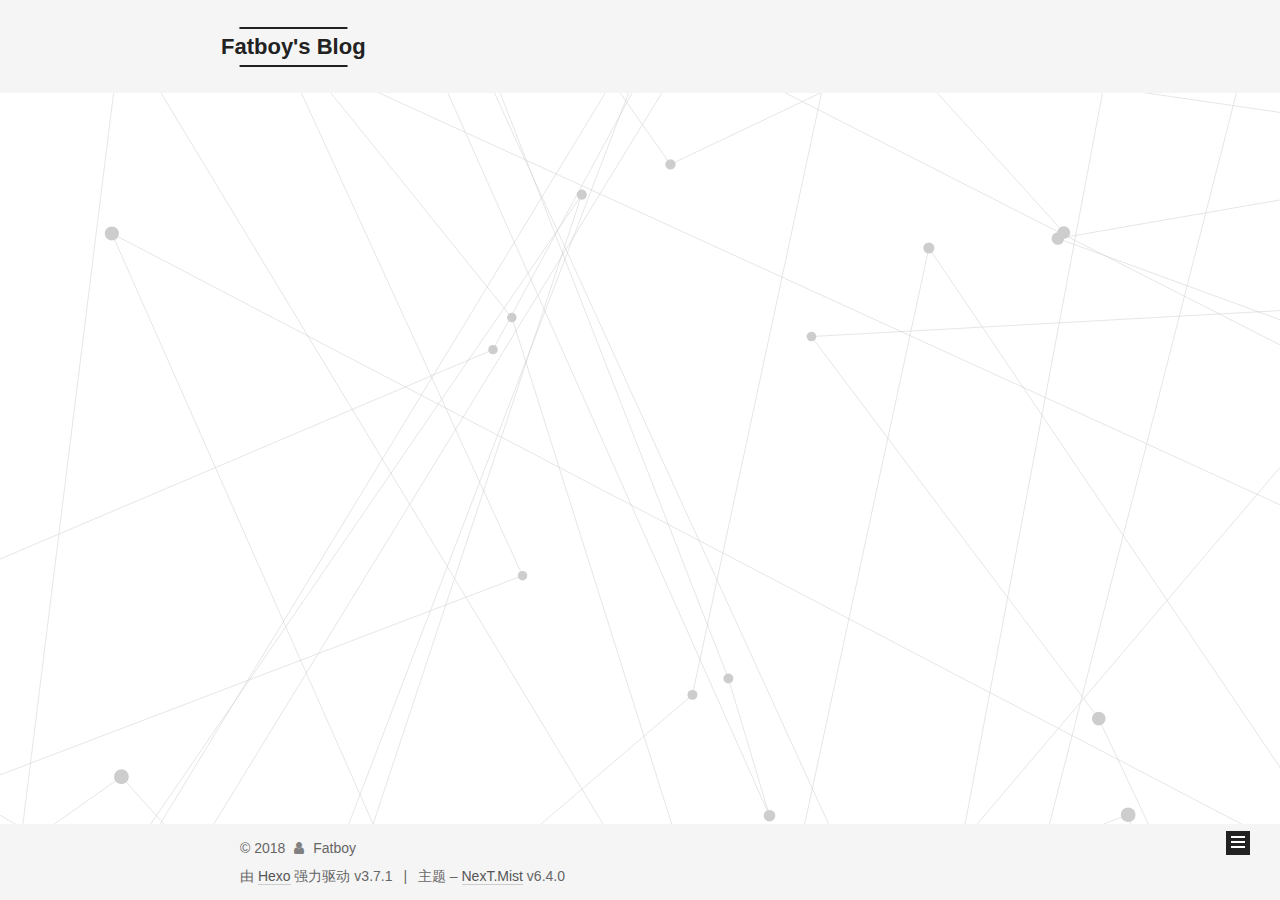
==== commit 71a2edb0: "Site updated: 2018-08-20 17:33:29" ====
--- a/archives/index.html
+++ b/archives/index.html
@@ -14,7 +14,7 @@
   
 
 
-<html class="theme-next muse use-motion" lang="">
+<html class="theme-next mist use-motion" lang="zh-Hans">
 <head>
   <meta charset="UTF-8"/>
 <meta http-equiv="X-UA-Compatible" content="IE=edge" />
@@ -84,7 +84,7 @@
   var NexT = window.NexT || {};
   var CONFIG = {
     root: '/',
-    scheme: 'Muse',
+    scheme: 'Mist',
     version: '6.4.0',
     sidebar: {"position":"left","display":"post","offset":12,"b2t":false,"scrollpercent":false,"onmobile":false},
     fancybox: false,
@@ -110,13 +110,13 @@
 
   <meta name="description" content="各种知识技术类记录与分享~">
 <meta property="og:type" content="website">
-<meta property="og:title" content="Fatboy博客">
-<meta property="og:url" content="http://yoursite.com/archives/index.html">
-<meta property="og:site_name" content="Fatboy博客">
+<meta property="og:title" content="Fatboy&#39;s Blog">
+<meta property="og:url" content="http://fatboy.pw/archives/index.html">
+<meta property="og:site_name" content="Fatboy&#39;s Blog">
 <meta property="og:description" content="各种知识技术类记录与分享~">
-<meta property="og:locale" content="default">
+<meta property="og:locale" content="zh-Hans">
 <meta name="twitter:card" content="summary">
-<meta name="twitter:title" content="Fatboy博客">
+<meta name="twitter:title" content="Fatboy&#39;s Blog">
 <meta name="twitter:description" content="各种知识技术类记录与分享~">
 
 
@@ -124,7 +124,7 @@
 
 
 
-  <link rel="canonical" href="http://yoursite.com/archives/"/>
+  <link rel="canonical" href="http://fatboy.pw/archives/"/>
 
 
 
@@ -134,11 +134,20 @@
   };
 </script>
 
-  <title>Archiv | Fatboy博客</title>
-  
-
-
-
+  <title>归档 | Fatboy's Blog</title>
+  
+
+
+
+
+<script async src="https://www.googletagmanager.com/gtag/js?id=UA-111086030-2"></script>
+<script>
+  window.dataLayer = window.dataLayer || [];
+  function gtag(){dataLayer.push(arguments);}
+  gtag('js', new Date());
+
+  gtag('config', 'UA-111086030-2');
+</script>
 
 
 
@@ -174,7 +183,7 @@
 
 </head>
 
-<body itemscope itemtype="http://schema.org/WebPage" lang="default">
+<body itemscope itemtype="http://schema.org/WebPage" lang="zh-Hans">
 
   
   
@@ -192,19 +201,19 @@
     <div class="custom-logo-site-title">
       <a href="/" class="brand" rel="start">
         <span class="logo-line-before"><i></i></span>
-        <span class="site-title">Fatboy博客</span>
+        <span class="site-title">Fatboy's Blog</span>
         <span class="logo-line-after"><i></i></span>
       </a>
     </div>
     
       
-        <p class="site-subtitle">略略路~</p>
+        <p class="site-subtitle">各种知识学习与分享~</p>
       
     
   </div>
 
   <div class="site-nav-toggle">
-    <button aria-label="Toggle navigation bar">
+    <button aria-label="切换导航栏">
       <span class="btn-bar"></span>
       <span class="btn-bar"></span>
       <span class="btn-bar"></span>
@@ -224,7 +233,7 @@
           
           <li class="menu-item menu-item-home">
     <a href="/" rel="section">
-      <i class="menu-item-icon fa fa-fw fa-home"></i> <br />Startseite</a>
+      <i class="menu-item-icon fa fa-fw fa-home"></i> <br />首页</a>
   </li>
         
         
@@ -232,11 +241,19 @@
           
           <li class="menu-item menu-item-archives menu-item-active">
     <a href="/archives/" rel="section">
-      <i class="menu-item-icon fa fa-fw fa-archive"></i> <br />Archiv</a>
+      <i class="menu-item-icon fa fa-fw fa-archive"></i> <br />归档</a>
   </li>
 
       
       
+        <li class="menu-item menu-item-search">
+          
+            <a href="javascript:;" class="popup-trigger">
+          
+            
+              <i class="menu-item-icon fa fa-search fa-fw"></i> <br />搜索</a>
+        </li>
+      
     </ul>
   
 
@@ -259,12 +276,34 @@
   
 
   
+    <div class="site-search">
+      
+  <div class="popup search-popup local-search-popup">
+  <div class="local-search-header clearfix">
+    <span class="search-icon">
+      <i class="fa fa-search"></i>
+    </span>
+    <span class="popup-btn-close">
+      <i class="fa fa-times-circle"></i>
+    </span>
+    <div class="local-search-input-wrapper">
+      <input autocomplete="off"
+             placeholder="搜索..." spellcheck="false"
+             type="text" id="local-search-input">
+    </div>
+  </div>
+  <div id="local-search-result"></div>
+</div>
+
+
+
+    </div>
+  
 </nav>
 
 
 
   
-
 
 
 </div>
@@ -294,7 +333,7 @@
         
           
         
-        Öhm..! Insgesamt 2 Artikel. Bleib dran.
+        嗯..! 目前共计 1 篇日志。 继续努力。
       </span>
       
 
@@ -309,43 +348,6 @@
           <div class="collection-title">
             <h1 class="archive-year" id="archive-year-2018">2018</h1>
           </div>
-        
-        
-
-        
-
-  <article class="post post-type-normal" itemscope itemtype="http://schema.org/Article">
-    <header class="post-header">
-
-      <h2 class="post-title">
-        
-            <a class="post-title-link" href="/2018/08/17/test-my-site/" itemprop="url">
-              
-                <span itemprop="name">test_my_site</span>
-              
-            </a>
-        
-      </h2>
-
-      <div class="post-meta">
-        <time class="post-time" itemprop="dateCreated"
-              datetime="2018-08-17T15:11:47+08:00"
-              content="2018-08-17" >
-          08-17
-        </time>
-      </div>
-
-    </header>
-  </article>
-
-
-
-      
-
-        
-        
-        
-
         
         
 
@@ -416,7 +418,11 @@
         <div class="site-overview">
           <div class="site-author motion-element" itemprop="author" itemscope itemtype="http://schema.org/Person">
             
-              <p class="site-author-name" itemprop="name">ChenWeiHao</p>
+              <img class="site-author-image" itemprop="image"
+                src="/uploads/avatar.png"
+                alt="Fatboy" />
+            
+              <p class="site-author-name" itemprop="name">Fatboy</p>
               <p class="site-description motion-element" itemprop="description">各种知识技术类记录与分享~</p>
           </div>
 
@@ -427,8 +433,8 @@
                 
                   <a href="/archives/">
                 
-                    <span class="site-state-item-count">2</span>
-                    <span class="site-state-item-name">Artikel</span>
+                    <span class="site-state-item-count">1</span>
+                    <span class="site-state-item-name">日志</span>
                   </a>
                 </div>
               
@@ -442,6 +448,30 @@
           
 
           
+            <div class="links-of-author motion-element">
+              
+                <span class="links-of-author-item">
+                  <a href="https://github.com/chinafatboy" target="_blank" title="GitHub"><i class="fa fa-fw fa-github"></i>GitHub</a>
+                  
+                </span>
+              
+                <span class="links-of-author-item">
+                  <a href="mailto:fatboy88888888@hotmail.com" target="_blank" title="E-Mail"><i class="fa fa-fw fa-envelope"></i>E-Mail</a>
+                  
+                </span>
+              
+                <span class="links-of-author-item">
+                  <a href="https://plus.google.com/110893882504501998790" target="_blank" title="Google"><i class="fa fa-fw fa-google"></i>Google</a>
+                  
+                </span>
+              
+                <span class="links-of-author-item">
+                  <a href="https://www.facebook.com/chinafatboy" target="_blank" title="FB Page"><i class="fa fa-fw fa-facebook"></i>FB Page</a>
+                  
+                </span>
+              
+            </div>
+          
 
           
           
@@ -453,7 +483,6 @@
             
           
           
-
         </div>
       </section>
 
@@ -475,7 +504,7 @@
   <span class="with-love" id="animate">
     <i class="fa fa-user"></i>
   </span>
-  <span class="author" itemprop="copyrightHolder">ChenWeiHao</span>
+  <span class="author" itemprop="copyrightHolder">Fatboy</span>
 
   
 
@@ -485,7 +514,7 @@
 
 
 
-  <div class="powered-by">Erstellt mit  <a class="theme-link" target="_blank" href="https://hexo.io">Hexo</a> v3.7.1</div>
+  <div class="powered-by">由 <a class="theme-link" target="_blank" href="https://hexo.io">Hexo</a> 强力驱动 v3.7.1</div>
 
 
 
@@ -493,7 +522,7 @@
 
 
 
-  <div class="theme-info">Theme – <a class="theme-link" target="_blank" href="https://theme-next.org">NexT.Muse</a> v6.4.0</div>
+  <div class="theme-info">主题 – <a class="theme-link" target="_blank" href="https://theme-next.org">NexT.Mist</a> v6.4.0</div>
 
 
 
@@ -550,6 +579,9 @@
 
 
 
+  
+  
+
 
 
 
@@ -573,6 +605,16 @@
     <script type="text/javascript" src="/lib/velocity/velocity.ui.min.js?v=1.2.1"></script>
   
 
+  
+  
+    <script type="text/javascript" src="/lib/three/three.min.js"></script>
+  
+
+  
+  
+    <script type="text/javascript" src="/lib/three/canvas_lines.min.js"></script>
+  
+
 
   
 
@@ -597,20 +639,344 @@
 
   
 
-
-
-  
-
-
-
-
-
-
-
-
-
-
-  
+  
+    <script id="dsq-count-scr" src="https://Fatboy.disqus.com/count.js" async></script>
+  
+
+  
+
+
+
+
+
+
+
+
+
+
+
+
+  
+
+  <script type="text/javascript">
+    // Popup Window;
+    var isfetched = false;
+    var isXml = true;
+    // Search DB path;
+    var search_path = "search.xml";
+    if (search_path.length === 0) {
+      search_path = "search.xml";
+    } else if (/json$/i.test(search_path)) {
+      isXml = false;
+    }
+    var path = "/" + search_path;
+    // monitor main search box;
+
+    var onPopupClose = function (e) {
+      $('.popup').hide();
+      $('#local-search-input').val('');
+      $('.search-result-list').remove();
+      $('#no-result').remove();
+      $(".local-search-pop-overlay").remove();
+      $('body').css('overflow', '');
+    }
+
+    function proceedsearch() {
+      $("body")
+        .append('<div class="search-popup-overlay local-search-pop-overlay"></div>')
+        .css('overflow', 'hidden');
+      $('.search-popup-overlay').click(onPopupClose);
+      $('.popup').toggle();
+      var $localSearchInput = $('#local-search-input');
+      $localSearchInput.attr("autocapitalize", "none");
+      $localSearchInput.attr("autocorrect", "off");
+      $localSearchInput.focus();
+    }
+
+    // search function;
+    var searchFunc = function(path, search_id, content_id) {
+      'use strict';
+
+      // start loading animation
+      $("body")
+        .append('<div class="search-popup-overlay local-search-pop-overlay">' +
+          '<div id="search-loading-icon">' +
+          '<i class="fa fa-spinner fa-pulse fa-5x fa-fw"></i>' +
+          '</div>' +
+          '</div>')
+        .css('overflow', 'hidden');
+      $("#search-loading-icon").css('margin', '20% auto 0 auto').css('text-align', 'center');
+
+      
+
+      $.ajax({
+        url: path,
+        dataType: isXml ? "xml" : "json",
+        async: true,
+        success: function(res) {
+          // get the contents from search data
+          isfetched = true;
+          $('.popup').detach().appendTo('.header-inner');
+          var datas = isXml ? $("entry", res).map(function() {
+            return {
+              title: $("title", this).text(),
+              content: $("content",this).text(),
+              url: $("url" , this).text()
+            };
+          }).get() : res;
+          var input = document.getElementById(search_id);
+          var resultContent = document.getElementById(content_id);
+          var inputEventFunction = function() {
+            var searchText = input.value.trim().toLowerCase();
+            var keywords = searchText.split(/[\s\-]+/);
+            if (keywords.length > 1) {
+              keywords.push(searchText);
+            }
+            var resultItems = [];
+            if (searchText.length > 0) {
+              // perform local searching
+              datas.forEach(function(data) {
+                var isMatch = false;
+                var hitCount = 0;
+                var searchTextCount = 0;
+                var title = data.title.trim();
+                var titleInLowerCase = title.toLowerCase();
+                var content = data.content.trim().replace(/<[^>]+>/g,"");
+                
+                var contentInLowerCase = content.toLowerCase();
+                var articleUrl = decodeURIComponent(data.url);
+                var indexOfTitle = [];
+                var indexOfContent = [];
+                // only match articles with not empty titles
+                if(title != '') {
+                  keywords.forEach(function(keyword) {
+                    function getIndexByWord(word, text, caseSensitive) {
+                      var wordLen = word.length;
+                      if (wordLen === 0) {
+                        return [];
+                      }
+                      var startPosition = 0, position = [], index = [];
+                      if (!caseSensitive) {
+                        text = text.toLowerCase();
+                        word = word.toLowerCase();
+                      }
+                      while ((position = text.indexOf(word, startPosition)) > -1) {
+                        index.push({position: position, word: word});
+                        startPosition = position + wordLen;
+                      }
+                      return index;
+                    }
+
+                    indexOfTitle = indexOfTitle.concat(getIndexByWord(keyword, titleInLowerCase, false));
+                    indexOfContent = indexOfContent.concat(getIndexByWord(keyword, contentInLowerCase, false));
+                  });
+                  if (indexOfTitle.length > 0 || indexOfContent.length > 0) {
+                    isMatch = true;
+                    hitCount = indexOfTitle.length + indexOfContent.length;
+                  }
+                }
+
+                // show search results
+
+                if (isMatch) {
+                  // sort index by position of keyword
+
+                  [indexOfTitle, indexOfContent].forEach(function (index) {
+                    index.sort(function (itemLeft, itemRight) {
+                      if (itemRight.position !== itemLeft.position) {
+                        return itemRight.position - itemLeft.position;
+                      } else {
+                        return itemLeft.word.length - itemRight.word.length;
+                      }
+                    });
+                  });
+
+                  // merge hits into slices
+
+                  function mergeIntoSlice(text, start, end, index) {
+                    var item = index[index.length - 1];
+                    var position = item.position;
+                    var word = item.word;
+                    var hits = [];
+                    var searchTextCountInSlice = 0;
+                    while (position + word.length <= end && index.length != 0) {
+                      if (word === searchText) {
+                        searchTextCountInSlice++;
+                      }
+                      hits.push({position: position, length: word.length});
+                      var wordEnd = position + word.length;
+
+                      // move to next position of hit
+
+                      index.pop();
+                      while (index.length != 0) {
+                        item = index[index.length - 1];
+                        position = item.position;
+                        word = item.word;
+                        if (wordEnd > position) {
+                          index.pop();
+                        } else {
+                          break;
+                        }
+                      }
+                    }
+                    searchTextCount += searchTextCountInSlice;
+                    return {
+                      hits: hits,
+                      start: start,
+                      end: end,
+                      searchTextCount: searchTextCountInSlice
+                    };
+                  }
+
+                  var slicesOfTitle = [];
+                  if (indexOfTitle.length != 0) {
+                    slicesOfTitle.push(mergeIntoSlice(title, 0, title.length, indexOfTitle));
+                  }
+
+                  var slicesOfContent = [];
+                  while (indexOfContent.length != 0) {
+                    var item = indexOfContent[indexOfContent.length - 1];
+                    var position = item.position;
+                    var word = item.word;
+                    // cut out 100 characters
+                    var start = position - 20;
+                    var end = position + 80;
+                    if(start < 0){
+                      start = 0;
+                    }
+                    if (end < position + word.length) {
+                      end = position + word.length;
+                    }
+                    if(end > content.length){
+                      end = content.length;
+                    }
+                    slicesOfContent.push(mergeIntoSlice(content, start, end, indexOfContent));
+                  }
+
+                  // sort slices in content by search text's count and hits' count
+
+                  slicesOfContent.sort(function (sliceLeft, sliceRight) {
+                    if (sliceLeft.searchTextCount !== sliceRight.searchTextCount) {
+                      return sliceRight.searchTextCount - sliceLeft.searchTextCount;
+                    } else if (sliceLeft.hits.length !== sliceRight.hits.length) {
+                      return sliceRight.hits.length - sliceLeft.hits.length;
+                    } else {
+                      return sliceLeft.start - sliceRight.start;
+                    }
+                  });
+
+                  // select top N slices in content
+
+                  var upperBound = parseInt('1');
+                  if (upperBound >= 0) {
+                    slicesOfContent = slicesOfContent.slice(0, upperBound);
+                  }
+
+                  // highlight title and content
+
+                  function highlightKeyword(text, slice) {
+                    var result = '';
+                    var prevEnd = slice.start;
+                    slice.hits.forEach(function (hit) {
+                      result += text.substring(prevEnd, hit.position);
+                      var end = hit.position + hit.length;
+                      result += '<b class="search-keyword">' + text.substring(hit.position, end) + '</b>';
+                      prevEnd = end;
+                    });
+                    result += text.substring(prevEnd, slice.end);
+                    return result;
+                  }
+
+                  var resultItem = '';
+
+                  if (slicesOfTitle.length != 0) {
+                    resultItem += "<li><a href='" + articleUrl + "' class='search-result-title'>" + highlightKeyword(title, slicesOfTitle[0]) + "</a>";
+                  } else {
+                    resultItem += "<li><a href='" + articleUrl + "' class='search-result-title'>" + title + "</a>";
+                  }
+
+                  slicesOfContent.forEach(function (slice) {
+                    resultItem += "<a href='" + articleUrl + "'>" +
+                      "<p class=\"search-result\">" + highlightKeyword(content, slice) +
+                      "...</p>" + "</a>";
+                  });
+
+                  resultItem += "</li>";
+                  resultItems.push({
+                    item: resultItem,
+                    searchTextCount: searchTextCount,
+                    hitCount: hitCount,
+                    id: resultItems.length
+                  });
+                }
+              })
+            };
+            if (keywords.length === 1 && keywords[0] === "") {
+              resultContent.innerHTML = '<div id="no-result"><i class="fa fa-search fa-5x" /></div>'
+            } else if (resultItems.length === 0) {
+              resultContent.innerHTML = '<div id="no-result"><i class="fa fa-frown-o fa-5x" /></div>'
+            } else {
+              resultItems.sort(function (resultLeft, resultRight) {
+                if (resultLeft.searchTextCount !== resultRight.searchTextCount) {
+                  return resultRight.searchTextCount - resultLeft.searchTextCount;
+                } else if (resultLeft.hitCount !== resultRight.hitCount) {
+                  return resultRight.hitCount - resultLeft.hitCount;
+                } else {
+                  return resultRight.id - resultLeft.id;
+                }
+              });
+              var searchResultList = '<ul class=\"search-result-list\">';
+              resultItems.forEach(function (result) {
+                searchResultList += result.item;
+              })
+              searchResultList += "</ul>";
+              resultContent.innerHTML = searchResultList;
+            }
+          }
+
+          if ('auto' === 'auto') {
+            input.addEventListener('input', inputEventFunction);
+          } else {
+            $('.search-icon').click(inputEventFunction);
+            input.addEventListener('keypress', function (event) {
+              if (event.keyCode === 13) {
+                inputEventFunction();
+              }
+            });
+          }
+
+          // remove loading animation
+          $(".local-search-pop-overlay").remove();
+          $('body').css('overflow', '');
+
+          proceedsearch();
+        }
+      });
+    }
+
+    // handle and trigger popup window;
+    $('.popup-trigger').click(function(e) {
+      e.stopPropagation();
+      if (isfetched === false) {
+        searchFunc(path, 'local-search-input', 'local-search-result');
+      } else {
+        proceedsearch();
+      };
+    });
+
+    $('.popup-btn-close').click(onPopupClose);
+    $('.popup').click(function(e){
+      e.stopPropagation();
+    });
+    $(document).on('keyup', function (event) {
+      var shouldDismissSearchPopup = event.which === 27 &&
+        $('.search-popup').is(':visible');
+      if (shouldDismissSearchPopup) {
+        onPopupClose();
+      }
+    });
+  </script>
 
 
 
--- a/css/main.css
+++ b/css/main.css
@@ -227,51 +227,51 @@
   margin: 20px 0 15px;
 }
 h1 {
+  font-size: 24px;
+}
+@media (max-width: 767px) {
+  h1 {
+    font-size: 20px;
+  }
+}
+h2 {
   font-size: 22px;
 }
 @media (max-width: 767px) {
-  h1 {
+  h2 {
     font-size: 18px;
   }
 }
-h2 {
+h3 {
   font-size: 20px;
 }
 @media (max-width: 767px) {
-  h2 {
+  h3 {
     font-size: 16px;
   }
 }
-h3 {
+h4 {
   font-size: 18px;
 }
 @media (max-width: 767px) {
-  h3 {
+  h4 {
     font-size: 14px;
   }
 }
-h4 {
+h5 {
   font-size: 16px;
 }
 @media (max-width: 767px) {
-  h4 {
+  h5 {
     font-size: 12px;
   }
 }
-h5 {
+h6 {
   font-size: 14px;
 }
 @media (max-width: 767px) {
-  h5 {
+  h6 {
     font-size: 10px;
-  }
-}
-h6 {
-  font-size: 12px;
-}
-@media (max-width: 767px) {
-  h6 {
-    font-size: 8px;
   }
 }
 p {
@@ -949,8 +949,8 @@
   display: inline-block;
   padding: 0 20px;
   font-size: 14px;
-  color: #fff;
-  background: #222;
+  color: #555;
+  background: transparent;
   border: 2px solid #222;
   text-decoration: none;
   border-radius: 0;
@@ -1110,7 +1110,7 @@
 }
 .site-meta {
   margin: 0;
-  text-align: center;
+  text-align: left;
 }
 @media (max-width: 767px) {
   .site-meta {
@@ -1121,12 +1121,12 @@
   position: relative;
   display: inline-block;
   padding: 0 40px;
-  color: #fff;
+  color: #222;
   background: #222;
   border-bottom: none;
 }
 .brand:hover {
-  color: #fff;
+  color: #222;
 }
 .logo {
   display: inline-block;
@@ -1218,7 +1218,8 @@
   transition-timing-function: ease-in-out;
   transition-delay: 0s;
 }
-.menu .menu-item a:hover {
+.menu .menu-item a:hover,
+.menu-item-active a {
   border-bottom-color: #222;
 }
 .menu .menu-item .fa {
@@ -1360,7 +1361,7 @@
 .posts-collapse {
   position: relative;
   z-index: 1010;
-  margin-left: 55px;
+  margin-left: 0;
 }
 .posts-collapse::after {
   content: " ";
@@ -1652,6 +1653,116 @@
 .fancybox-close:hover {
   border: none;
 }
+#rewardButton {
+  cursor: pointer;
+  border: 0;
+  outline: 0;
+  border-radius: 5px;
+  padding: 0;
+  margin: 0;
+  letter-spacing: normal;
+  text-transform: none;
+  text-indent: 0px;
+  text-shadow: none;
+}
+#rewardButton span {
+  display: inline-block;
+  width: 80px;
+  height: 35px;
+  border-radius: 5px;
+  color: #fff;
+  font-weight: 400;
+  font-style: normal;
+  font-variant: normal;
+  font-stretch: normal;
+  font-size: 18px;
+  font-family: "Microsoft Yahei";
+  background: #f44336;
+}
+#rewardButton span:hover {
+  background: #f7877f;
+}
+#QR {
+  padding-top: 20px;
+}
+#QR a {
+  border: 0;
+}
+#QR img {
+  width: 180px;
+  max-width: 100%;
+  display: inline-block;
+  margin: 0.8em 2em 0 2em;
+}
+#QR > div:hover p {
+  animation: roll 0.1s infinite linear;
+  -webkit-animation: roll 0.1s infinite linear;
+  -moz-animation: roll 0.1s infinite linear;
+}
+@-moz-keyframes roll {
+  from {
+    -webkit-transform: rotateZ(30deg);
+    -moz-transform: rotateZ(30deg);
+    -ms-transform: rotateZ(30deg);
+    -o-transform: rotateZ(30deg);
+    transform: rotateZ(30deg);
+  }
+  to {
+    -webkit-transform: rotateZ(-30deg);
+    -moz-transform: rotateZ(-30deg);
+    -ms-transform: rotateZ(-30deg);
+    -o-transform: rotateZ(-30deg);
+    transform: rotateZ(-30deg);
+  }
+}
+@-webkit-keyframes roll {
+  from {
+    -webkit-transform: rotateZ(30deg);
+    -moz-transform: rotateZ(30deg);
+    -ms-transform: rotateZ(30deg);
+    -o-transform: rotateZ(30deg);
+    transform: rotateZ(30deg);
+  }
+  to {
+    -webkit-transform: rotateZ(-30deg);
+    -moz-transform: rotateZ(-30deg);
+    -ms-transform: rotateZ(-30deg);
+    -o-transform: rotateZ(-30deg);
+    transform: rotateZ(-30deg);
+  }
+}
+@-o-keyframes roll {
+  from {
+    -webkit-transform: rotateZ(30deg);
+    -moz-transform: rotateZ(30deg);
+    -ms-transform: rotateZ(30deg);
+    -o-transform: rotateZ(30deg);
+    transform: rotateZ(30deg);
+  }
+  to {
+    -webkit-transform: rotateZ(-30deg);
+    -moz-transform: rotateZ(-30deg);
+    -ms-transform: rotateZ(-30deg);
+    -o-transform: rotateZ(-30deg);
+    transform: rotateZ(-30deg);
+  }
+}
+@keyframes roll {
+  from {
+    -webkit-transform: rotateZ(30deg);
+    -moz-transform: rotateZ(30deg);
+    -ms-transform: rotateZ(30deg);
+    -o-transform: rotateZ(30deg);
+    transform: rotateZ(30deg);
+  }
+  to {
+    -webkit-transform: rotateZ(-30deg);
+    -moz-transform: rotateZ(-30deg);
+    -ms-transform: rotateZ(-30deg);
+    -o-transform: rotateZ(-30deg);
+    transform: rotateZ(-30deg);
+  }
+}
 .rtl.post-body p,
 .rtl.post-body a,
 .rtl.post-body h1,
@@ -1756,6 +1867,9 @@
   border: 2px solid #333;
   opacity: 1;
 }
+.site-author-image {
+  border-radius: 100%;
+}
 img:hover {
   -webkit-transform: rotateZ(360deg);
   -moz-transform: rotateZ(360deg);
@@ -1848,7 +1962,7 @@
   width: 4px;
   height: 4px;
   border-radius: 50%;
-  background: #2f77ff;
+  background: #d728a1;
 }
 .links-of-blogroll {
   font-size: 13px;
@@ -2485,60 +2599,125 @@
 ul.breadcrumb li+li:last-child {
   font-weight: bold;
 }
-@media (max-width: 767px) {
-  .header-inner,
-  .container .main-inner,
-  .footer-inner {
+a {
+  border-bottom-color: #ccc;
+}
+hr {
+  margin: 20px 0;
+  height: 2px;
+}
+.main-inner {
+  margin-top: 80px;
+}
+.header {
+  background: #f5f5f5;
+}
+.header-inner {
+  padding: 25px 0 20px;
+}
+.header-inner:before,
+.header-inner:after {
+  content: " ";
+  display: table;
+}
+.header-inner:after {
+  clear: both;
+}
+@media (max-width: 767px) {
+  .header-inner {
     width: auto;
-  }
-}
-embed {
+    margin-bottom: 50px;
+    padding: 10px;
+  }
+}
+.site-meta {
+  float: left;
+  margin-left: -20px;
+  line-height: normal;
+}
+@media (max-width: 767px) {
+  .site-meta {
+    margin-left: 10px;
+  }
+}
+.site-meta .brand {
+  padding: 2px 1px;
+  background: none;
+}
+@media (max-width: 767px) {
+  .site-meta .brand {
+    display: block;
+  }
+}
+.site-meta .logo {
+  display: none;
+}
+.site-meta .site-title {
+  font-size: 22px;
+  font-weight: bolder;
+}
+@media (max-width: 767px) {
+  .site-meta .site-title {
+    line-height: 34px;
+  }
+}
+.logo-line-before,
+.logo-line-after {
   display: block;
-  margin: 0px auto 25px auto;
-}
-.custom-logo .site-meta-headline {
-  text-align: center;
-}
-.custom-logo .brand {
-  background: none;
-}
-.custom-logo .site-title {
-  margin: 10px auto 0;
-  font-size: 24px;
-  color: #222;
-}
-.custom-logo .site-title a {
-  border: none;
-}
-.custom-logo-image {
+  overflow: hidden;
   margin: 0 auto;
-  padding: 5px;
-  max-width: 150px;
-  background: #fff;
-}
-@media (max-width: 767px) {
-  .site-nav {
-    position: absolute;
-    left: 0;
-    top: 52px;
-    margin: 0;
-    width: 100%;
+  width: 75%;
+}
+@media (max-width: 767px) {
+  .logo-line-before,
+  .logo-line-after {
+    display: none;
+  }
+}
+.logo-line-before i,
+.logo-line-after i {
+  position: relative;
+  display: block;
+  height: 2px;
+  background: #222;
+}
+@media (max-width: 767px) {
+  .logo-line-before i,
+  .logo-line-after i {
+    height: 3px;
+  }
+}
+.use-motion .logo-line-before i {
+  left: -100%;
+}
+.use-motion .logo-line-after i {
+  right: -100%;
+}
+.site-subtitle {
+  display: none;
+}
+.site-nav-toggle {
+  position: static;
+  float: right;
+}
+.menu {
+  margin: 8px 0 0 0;
+}
+@media (max-width: 767px) {
+  .menu {
+    margin: 20px 0 0 0;
     padding: 0;
-    background: #fff;
-    border-bottom: 1px solid #ddd;
-    z-index: 1030;
-  }
-}
-@media (max-width: 767px) {
-  .menu {
-    text-align: left;
-  }
+  }
+}
+.menu br {
+  display: none;
+}
+.menu .menu-item {
+  margin: 0;
 }
 @media (max-width: 767px) {
   .menu .menu-item {
     display: block;
-    margin: 0 10px;
-    vertical-align: top;
   }
 }
 .menu .menu-item .badge {
@@ -2547,9 +2726,12 @@
   margin-left: 5px;
   font-weight: 700;
   line-height: 1;
+  color: #555;
   text-align: center;
   white-space: nowrap;
-  background-color: #eee;
+  background-color: #fff;
+  border-radius: 10px;
+  text-shadow: 1px 1px 0px rgba(0,0,0,0.1);
 }
 @media (max-width: 767px) {
   .menu .menu-item .badge {
@@ -2557,32 +2739,189 @@
     margin: 0.35em 0 0 0;
   }
 }
-@media (max-width: 767px) {
-  .menu .menu-item br {
-    display: none;
-  }
+.menu .menu-item a {
+  padding: 0 10px;
+  border: none;
+  border-radius: 2px;
+  transition-property: background;
 }
 @media (max-width: 767px) {
   .menu .menu-item a {
-    padding: 5px 10px;
-    border-bottom-color: #fff !important;
-  }
-}
-.menu .menu-item .fa {
-  margin-right: 0;
-}
+    text-align: left;
+  }
+}
+.menu .menu-item a:hover,
 .menu-item-active a {
-  border-bottom-color: #222 !important;
-  color: #222;
-}
-@media (max-width: 767px) {
-  .menu-item-active a {
-    border-bottom-color: #fff !important;
+  background: #e1e1e1;
+}
+.menu a::before {
+  display: none;
+}
+@media (max-width: 767px) {
+  .menu a::before {
+    display: block;
+  }
+}
+@media (max-width: 767px) {
+  .menu {
+    float: none;
   }
 }
 .site-search form {
   display: none;
 }
+.posts-expand {
+  padding-top: 0;
+}
+.posts-expand .post-title,
+.posts-expand .post-meta {
+  text-align: left;
+}
+@media (max-width: 767px) {
+  .posts-expand .post-title,
+  .posts-expand .post-meta {
+    text-align: center;
+  }
+}
+.posts-expand .post-eof {
+  display: none;
+}
+.posts-expand .post {
+  margin-top: 120px;
+}
+.posts-expand .post:first-child {
+  margin-top: 0;
+}
+.posts-expand .post-meta {
+  margin-top: 5px;
+  margin-bottom: 20px;
+}
+.posts-expand .post-title {
+  position: relative;
+  font-size: 26px;
+  font-weight: 400;
+}
+@media (max-width: 767px) {
+  .posts-expand .post-title {
+    font-size: 22px;
+  }
+}
+@media (min-width: 1200px) {
+  .posts-expand .post-title {
+    font-size: 26px;
+  }
+}
+.posts-expand .post-title:hover:before {
+  background: #222;
+}
+@media (max-width: 767px) {
+  .posts-expand .post-body {
+    font-size: 14px;
+  }
+}
+.posts-expand .post-body img {
+  margin: 0;
+}
+.posts-expand .post-tags {
+  text-align: left;
+}
+.posts-expand .post-tags a {
+  padding: 1px 5px;
+  background: #f5f5f5;
+  border-bottom: none;
+}
+.posts-expand .post-tags a:hover {
+  background: #ccc;
+}
+.posts-expand .post-nav {
+  margin-top: 40px;
+}
+.post-button {
+  margin-top: 20px;
+  text-align: left;
+}
+.post-button a {
+  padding: 0;
+  font-size: 14px;
+  background: none;
+  border: none;
+  border-bottom: 2px solid #666;
+  transition-property: border;
+}
+@media (max-width: 767px) {
+  .post-button a {
+    font-size: 12px;
+  }
+}
+@media (min-width: 1200px) {
+  .post-button a {
+    font-size: 16px;
+  }
+}
+.post-button a:hover {
+  border-bottom-color: #222;
+}
 .links-of-blogroll-inline .links-of-blogroll-item {
   display: inline-block;
 }
+.btn {
+  padding: 0 10px;
+  border-width: 2px;
+  border-radius: 0;
+}
+.headband {
+  display: none;
+}
+.site-search {
+  position: relative;
+  float: right;
+  margin-top: 5px;
+  padding-top: 3px;
+}
+@media (max-width: 767px) {
+  .site-search {
+    float: none;
+    padding: 0 10px;
+  }
+}
+@media (max-width: 767px) {
+  .container .main-inner {
+    width: auto;
+  }
+}
+.page-post-detail .post-title,
+.page-post-detail .post-meta {
+  text-align: center;
+}
+.page-post-detail .post-title:before {
+  display: none;
+}
+.page-post-detail .post-meta {
+  margin-bottom: 60px;
+}
+.pagination {
+  margin: 120px 0 0;
+  text-align: left;
+}
+@media (max-width: 767px) {
+  .pagination {
+    margin: 80px 10px 0;
+    text-align: center;
+  }
+}
+.footer {
+  margin-top: 80px;
+  padding: 10px 0;
+  background: #f5f5f5;
+  color: #666;
+}
+.footer-inner {
+  margin: 0 auto;
+  text-align: left;
+}
+@media (max-width: 767px) {
+  .footer-inner {
+    width: auto;
+    text-align: center;
+  }
+}
